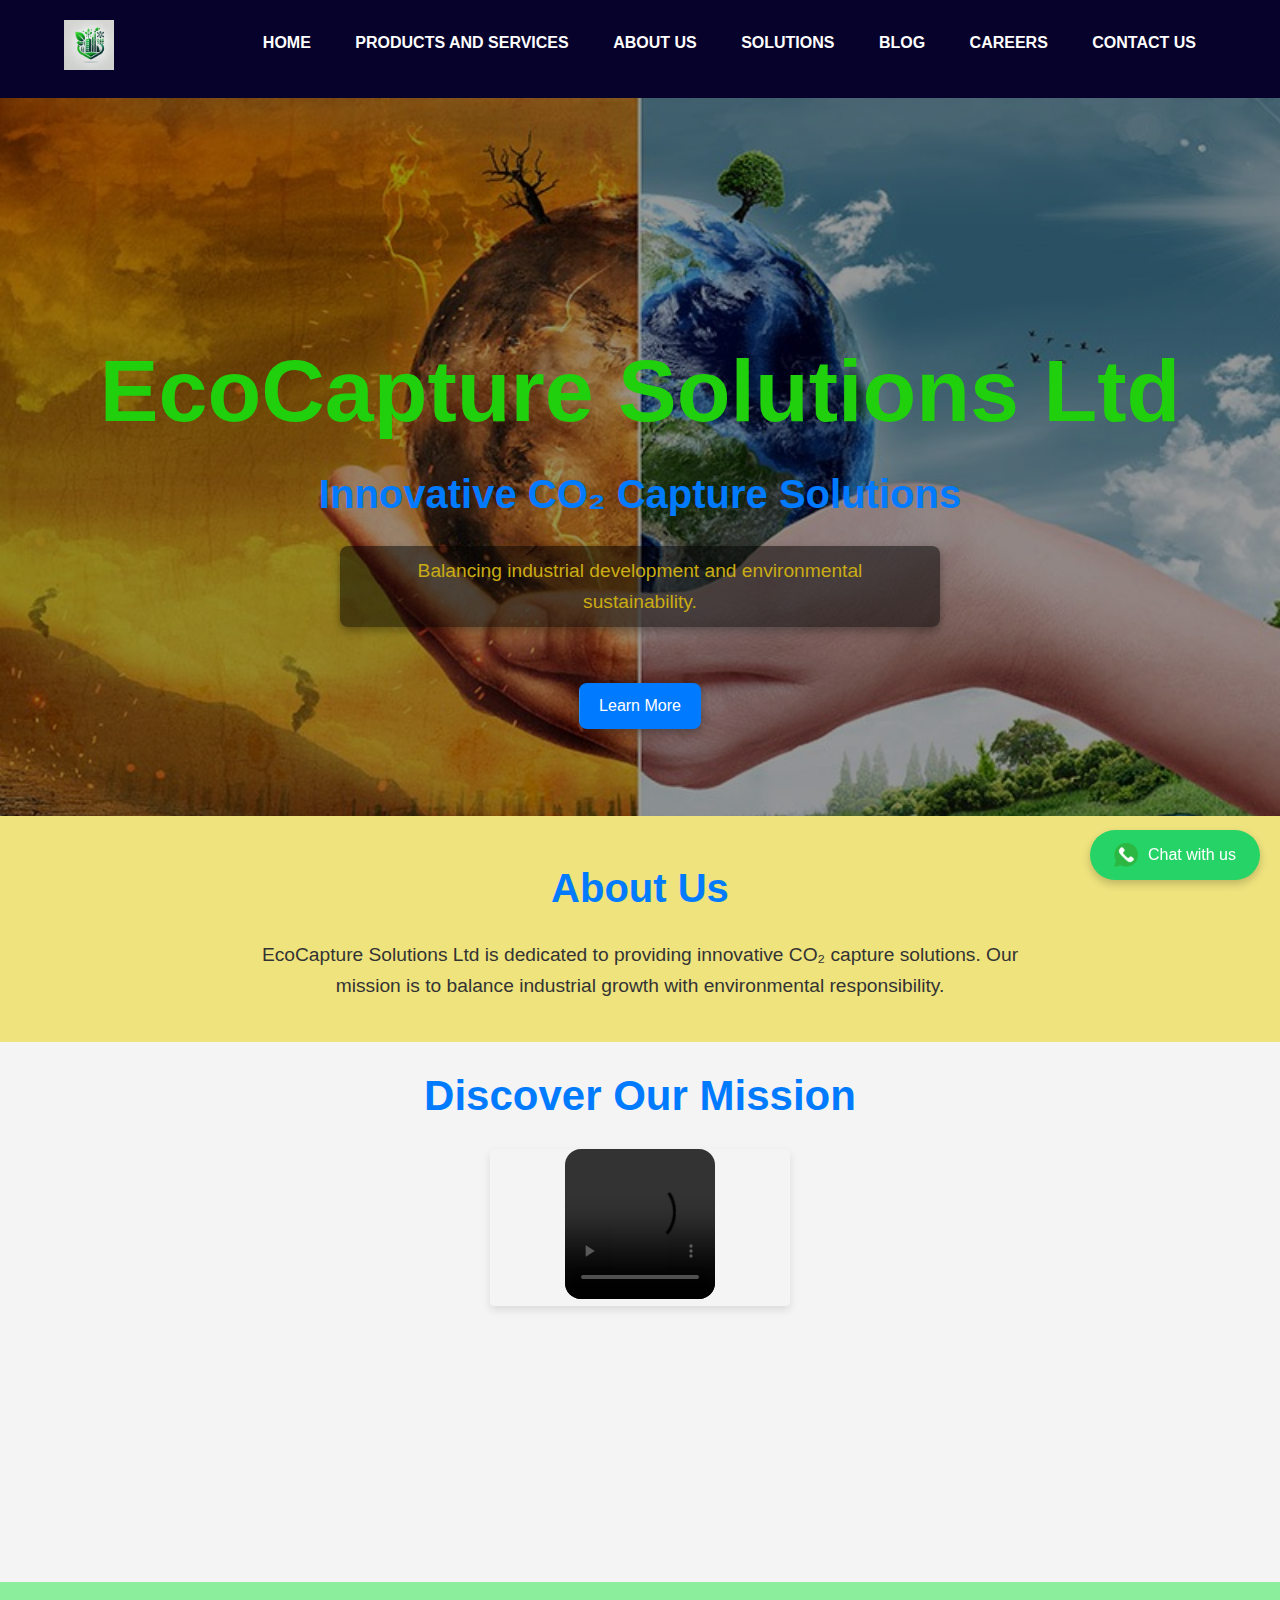
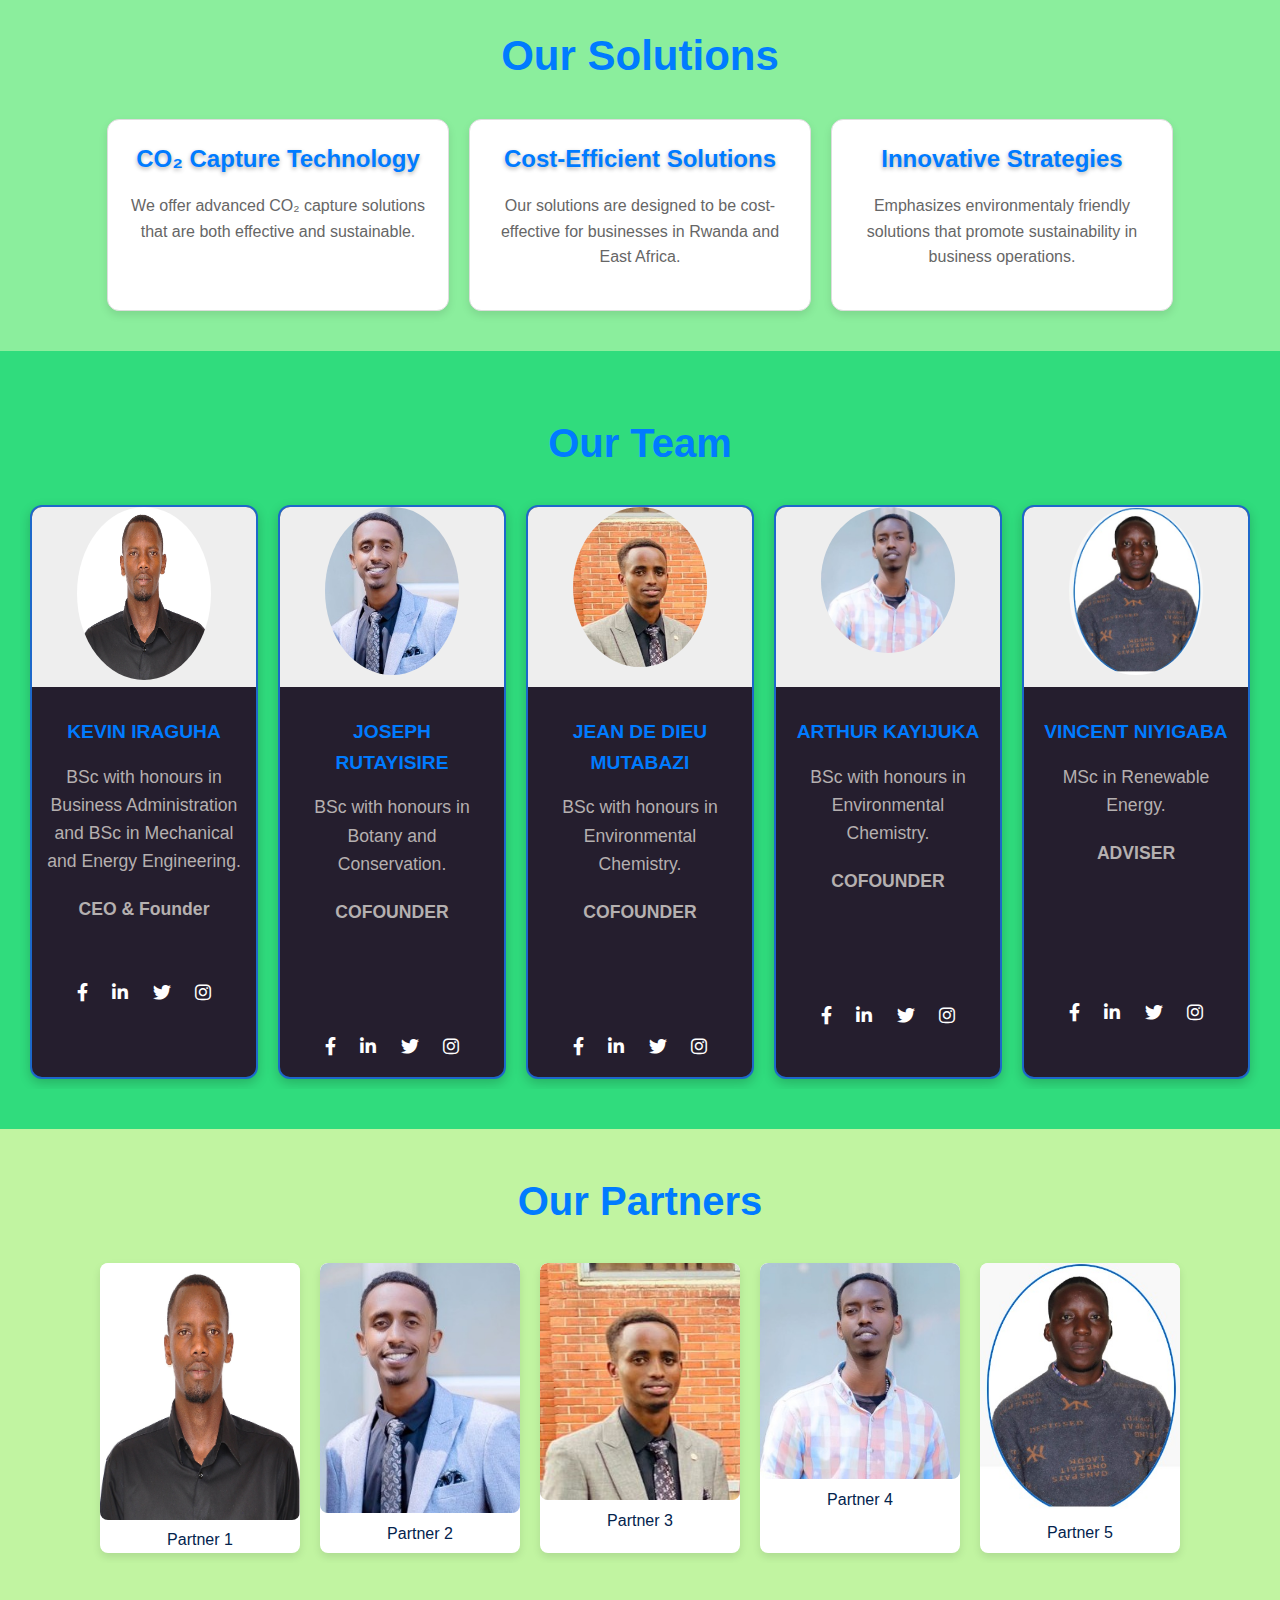
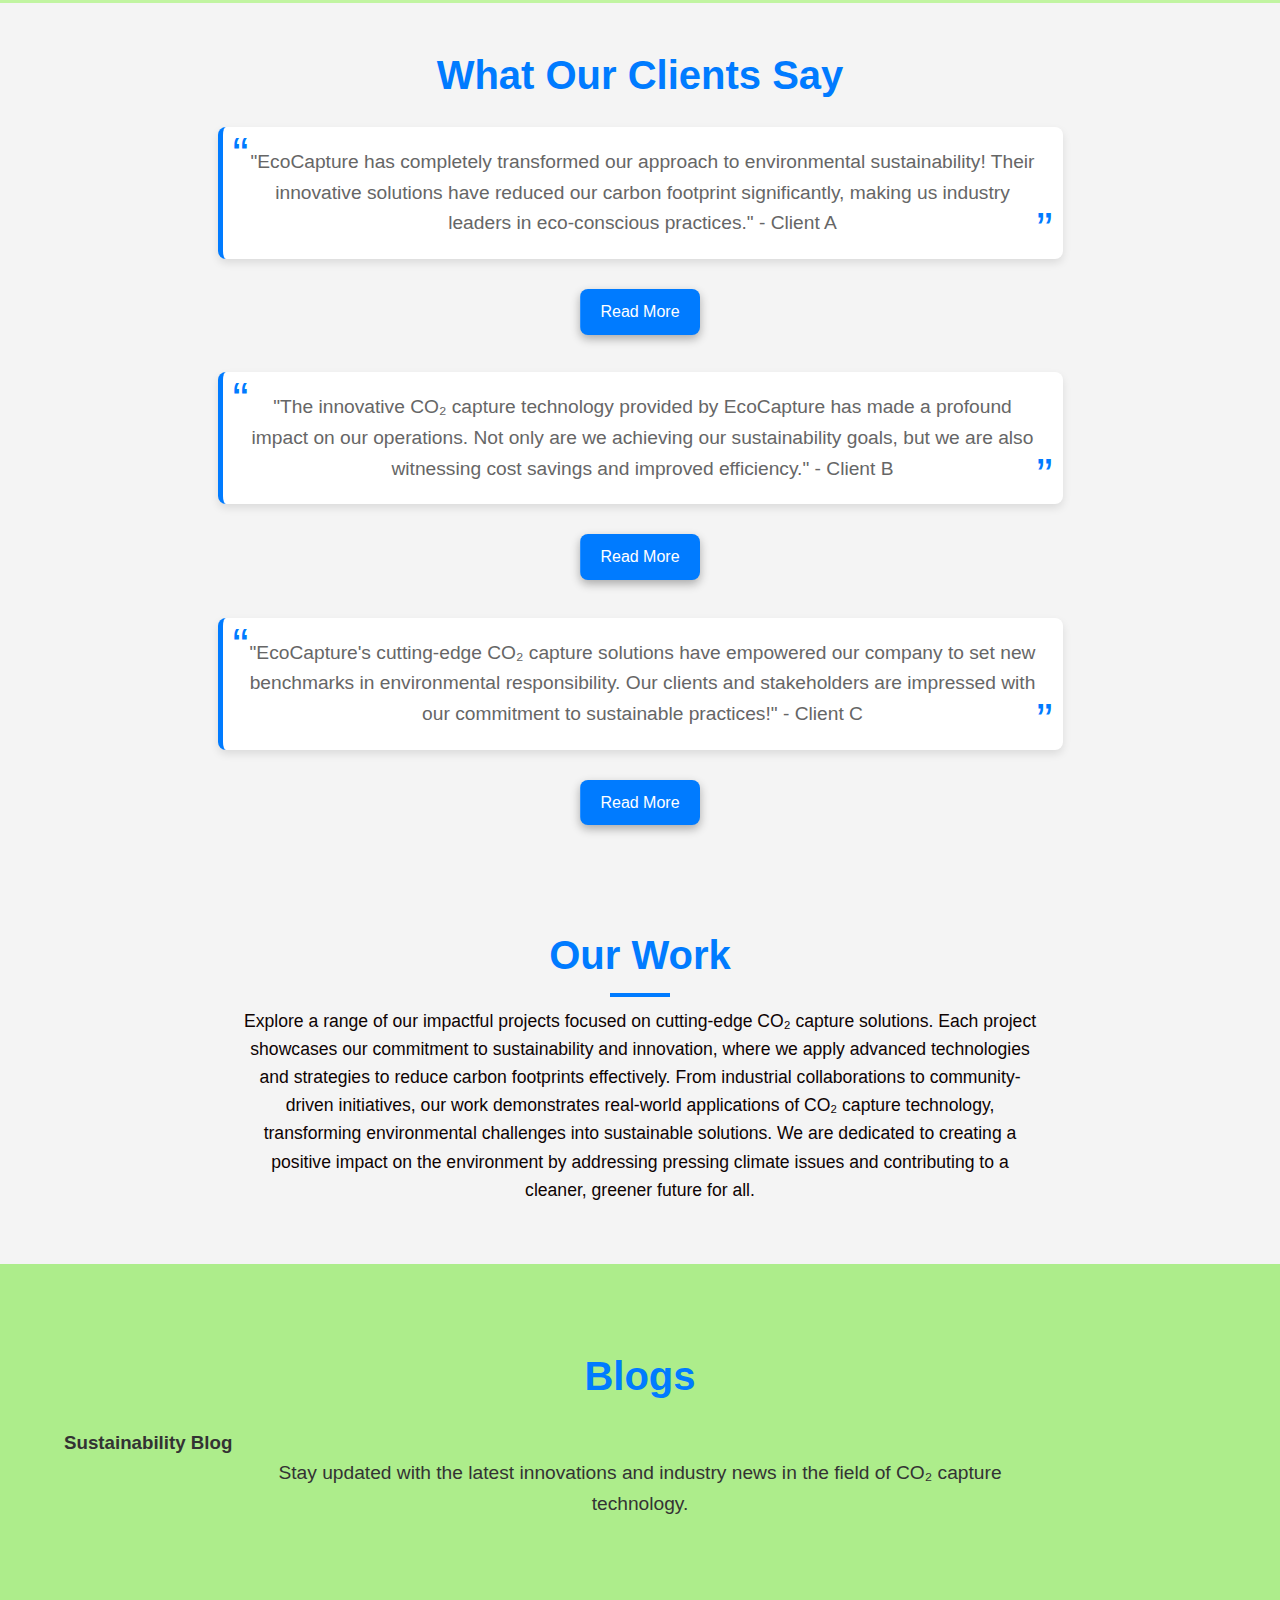
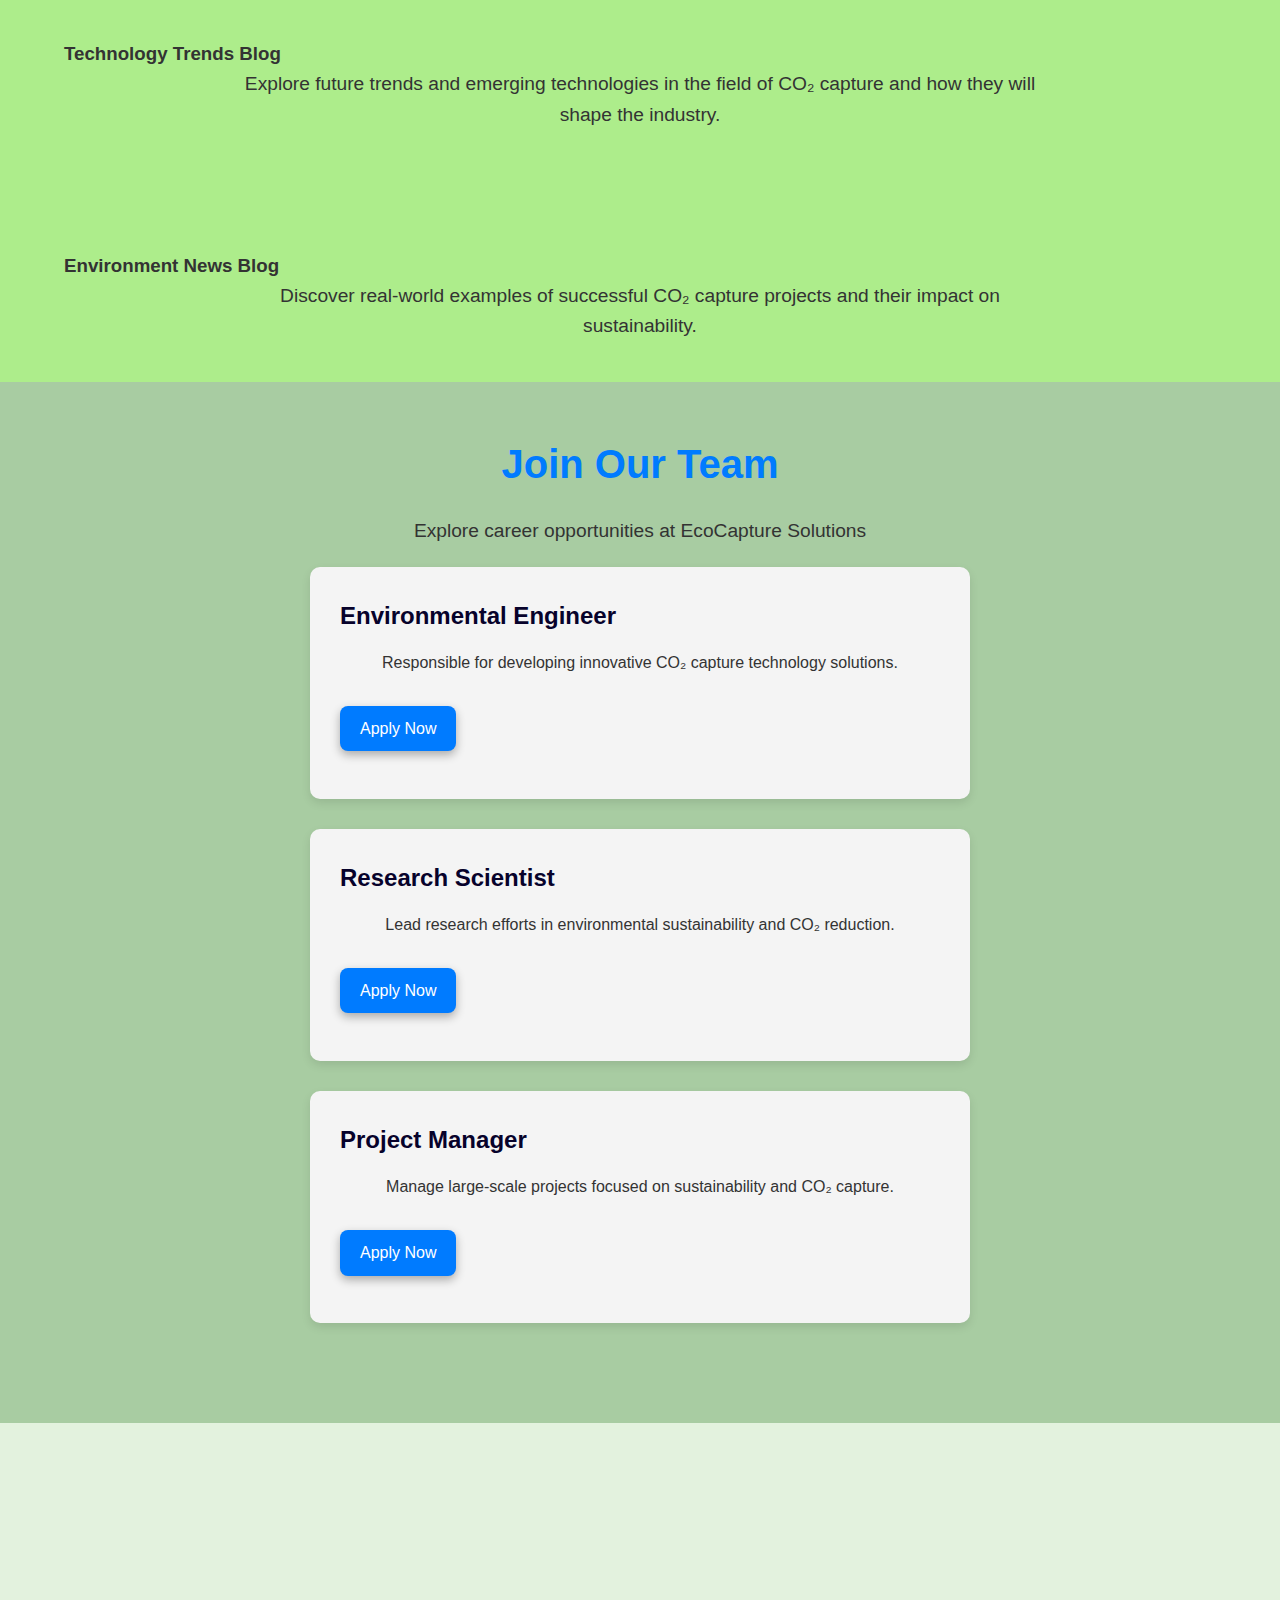
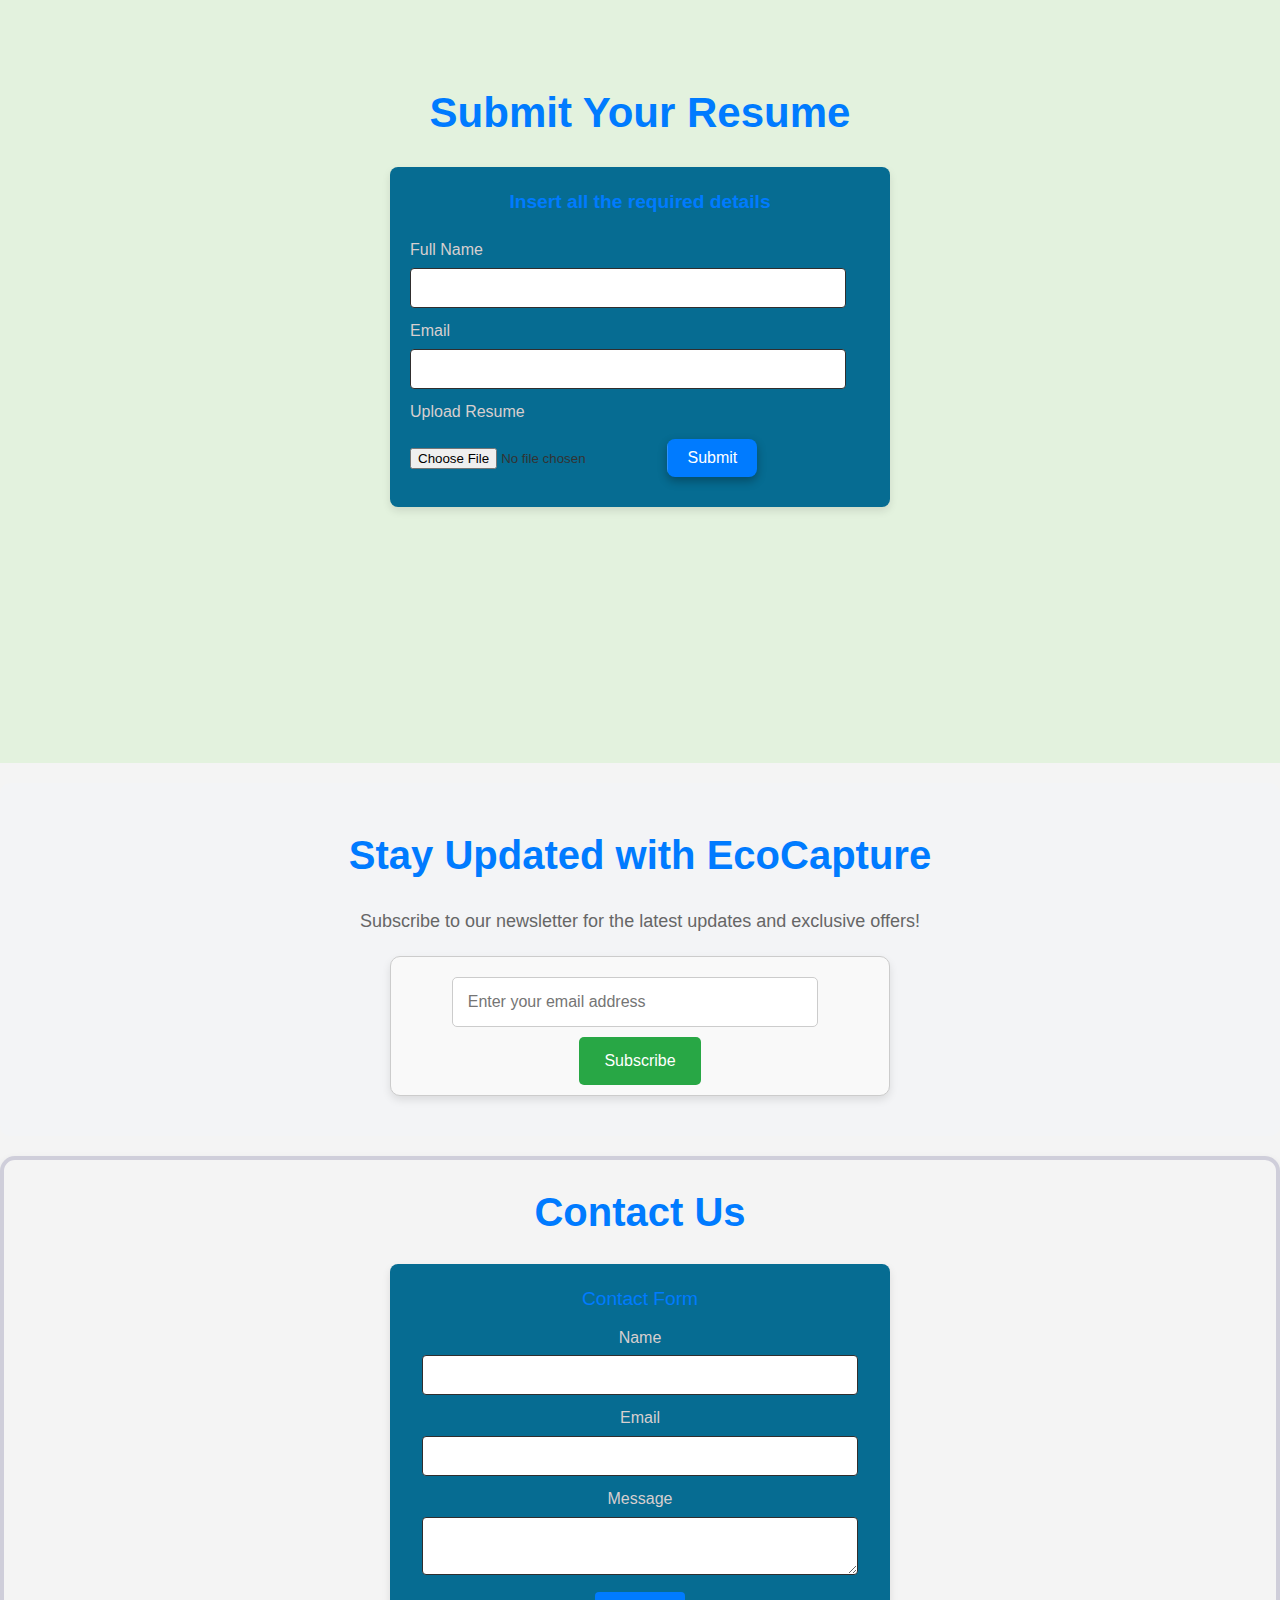
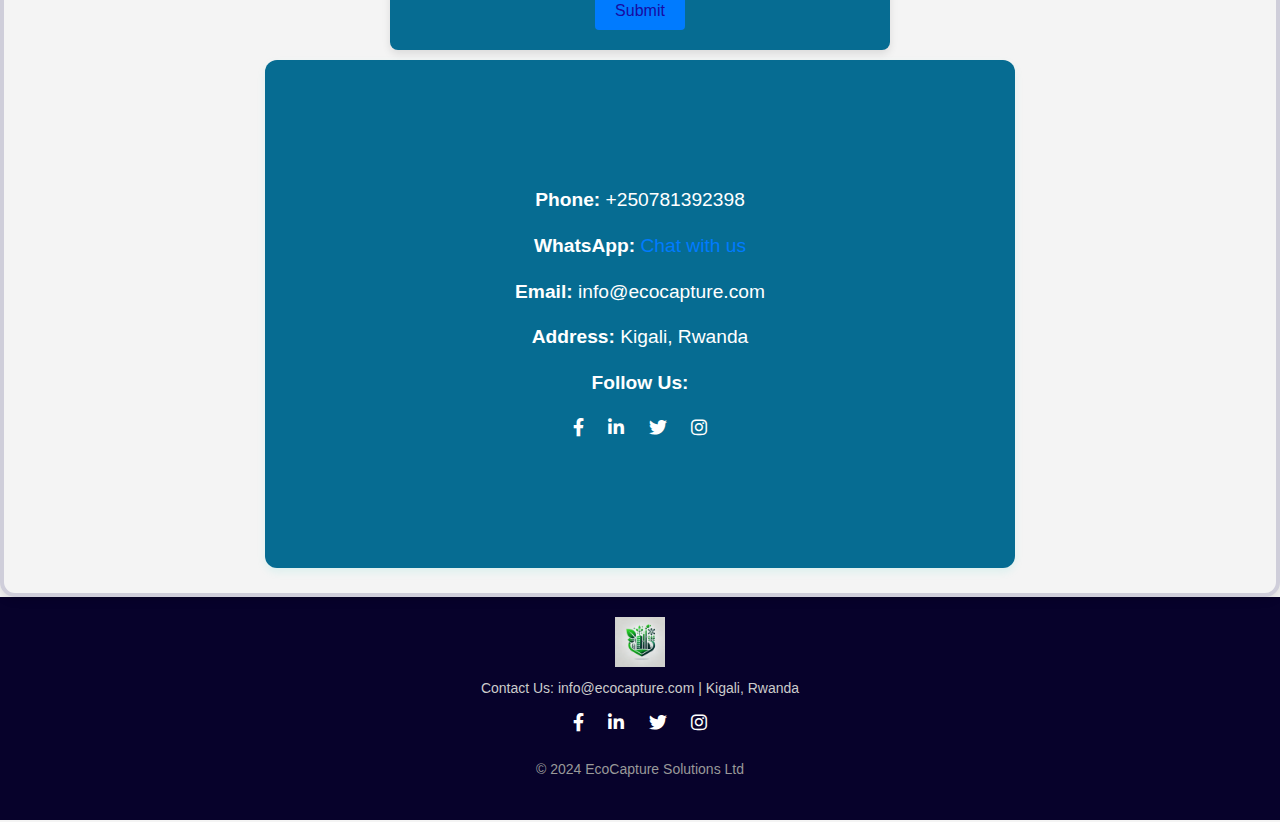
==== index.html @ cbe61f6f "Initial commit" ====
<!DOCTYPE html>
<html lang="en">
<head>
    <meta charset="UTF-8">
    <meta name="viewport" content="width=device-width, initial-scale=1.0">
    <title>EcoCapture Solutions Ltd</title>
    <link rel="stylesheet" href="index.css">
    <link rel="icon" href="images/favicon.ico" type="image/x-icon">
    <link rel="stylesheet" href="https://cdnjs.cloudflare.com/ajax/libs/font-awesome/6.0.0-beta3/css/all.min.css">
    <style>
        /* Additional CSS */
        .sign-in-form, .login-form {
            max-width: 300px;
            margin: 20px auto;
            padding: 20px;
            border: 1px solid #ccc;
            border-radius: 10px;
            background-color: #f9f9f9;
        }

        .sign-in-form input, .login-form input {
            width: 100%;
            padding: 10px;
            margin: 10px 0;
        }

        .subscribe-btn {
            padding: 10px 20px;
            background-color: #28a745;
            color: white;
            border: none;
            border-radius: 5px;
            cursor: pointer;
        }

        .hamburger-menu {
            display: none;
            font-size: 24px;
            cursor: pointer;
        }

        @media (max-width: 768px) {
            .hamburger-menu {
                display: block;
            }

            nav ul {
                display: none;
            }

            .show-menu {
                display: block;
            }
        }
    </style>
</head>
<body>
    <!-- Header -->
    <header>
        <div class="container">
            <img src="images/logo.png" alt="EcoCapture Logo" class="logo">
            <div class="hamburger-menu" id="hamburgerMenu">
                <i class="fas fa-bars"></i>
            </div>
            <nav id="navMenu">
                <ul>
                    <li><b><a href="index.html">Home</a></b></li>
                    <li class="dropdown">
                        <a href="#"><b>Products and Services</b></a>
                        <ul class="dropdown-content">
                            <li class="dropdown-section">
                                <span class="dropdown-section-title">Products</span>
                                <ul class="dropdown-items">
                                    <li><a href="#capture-technology">CO₂ Capture Technology</a></li>
                                </ul>

                            </li>
                            <li class="dropdown-section">
                                <span class="dropdown-section-title">Services</span>
                                <ul class="dropdown-items">
                                    <li><a href="product3.html">Eco-Friendly Solutions</a></li>
                                </ul>
                            </li>
                        </ul>
                    </li>
                    <li class="dropdown">
                        <a href="#"><b>About Us</b></a>
                        <ul class="dropdown-content">
                            <li><a href="#about">Our Mission</a></li>
                            <li><a href="#team">Our Team</a></li>
                        </ul>
                    </li>
                    <li class="dropdown">
                        <a href="#"><b>Solutions</b></a>
                        <ul class="dropdown-content">
                            <li><a href="#our-solutions">CO₂ Capture Technology</a></li>
                            <li><a href="#capture-technology">Cost-Efficient Solutions</a></li>
                            <li><a href="#innovative">Innovative Strategies</a></li>
                        </ul>
                    </li>
                    <li class="dropdown">
                        <a href="#"><b>Blog</b></a>
                        <ul class="dropdown-content">
                            <li><a href="#sustainability">Sustainability</a></li>
                            <li><a href="#technology">Technology Trends</a></li>
                            <li><a href="#environment">Environment News</a></li>
                        </ul>
                        
                    </li>
                    <li><a href="#career">Careers</a></li>
                    <li class="dropdown">
                        <a href="#contact">Contact Us</a>
                        </ul>
                    </li>
                    
                </ul>
            </nav>
        </div>
    </header>

    <!-- Hero Section -->
    <section class="hero">
        <div class="hero-content"><br><br><br><br><br><br>
            <h1>EcoCapture Solutions Ltd</h1>
            <h2>Innovative CO₂ Capture Solutions</h2>
            <p>Balancing industrial development and environmental sustainability.</p><br>
            <a href="#about" class="cta-button">Learn More</a>
        </div>
    </section>

    <!-- About Section -->
<section class="about">
    <h2 id="about" class="about-heading">About Us</h2>
    <p>EcoCapture Solutions Ltd is dedicated to providing innovative CO₂ capture solutions. Our mission is to balance industrial growth with environmental responsibility.</p>
</section>


    <!-- Introduction Video Section -->
    <section class="intro-video">
        <h2>Discover Our Mission</h2>  
        <div class="video-container">
            <video width="800" controls>
                <source src="videos/introduction video.mp4" type="video/mp4">
                Your browser does not support the video tag.
            </video>
        </div>
    </section>

    <!-- Services Section -->
    <section class="services">
        <h2 id="our-solutions">Our Solutions</h2>
        <div class="service-container">
            <div class="service">
                <h3 id="capture-technology">CO₂ Capture Technology</h3>
                <p>We offer advanced CO₂ capture solutions that are both effective and sustainable.</p>
            </div>
            <div class="service">
                <h3 id="capture-technology">Cost-Efficient Solutions</h3>
                <p>Our solutions are designed to be cost-effective for businesses in Rwanda and East Africa.</p>
            </div>
            <div class="service">
                <h3 id="capture-technology">Innovative Strategies</h3>
                <p>Emphasizes environmentaly friendly solutions that promote sustainability in business operations.</p>
            </div>
        </div>
    </section>

    <!-- Our Team Section -->
    <section class="team">
        <h2 id="team" class="team-heading">Our Team</h2>
        <div class="team-container">
            <div class="team-member">
                <div class="member-img">
                    <img src="images/CEO.jpeg" alt="CEO Kevin Iraguha">
                </div>
                <div class="member-info">
                    <h3>KEVIN IRAGUHA</h3>
                    <p>BSc with honours in Business Administration and BSc in Mechanical and Energy Engineering.</p>
                    <b><p>CEO & Founder</p></b><br>
                    <div class="social-icons">
                        <a href="https://facebook.com" target="_blank"><i class="fab fa-facebook-f"></i></a>
                        <a href="https://linkedin.com" target="_blank"><i class="fab fa-linkedin-in"></i></a>
                        <a href="https://twitter.com" target="_blank"><i class="fab fa-twitter"></i></a>
                        <a href="https://instagram.com" target="_blank"><i class="fab fa-instagram"></i></a>
                    </div>
                </div>
            </div>
            <!-- Team Member 2 -->
        <div class="team-member">
            <div class="member-img">
                <img src="images/Cofounder1.jpeg" alt="Cofounder 1">
            </div>
            <div class="member-info">
                <h3>JOSEPH RUTAYISIRE</h3>
                <p>BSc with honours in Botany and Conservation.</p>
                <b><p>COFOUNDER</p></b><br><br><br>
                <div class="social-icons">
                    <a href="https://facebook.com" target="_blank"><i class="fab fa-facebook-f"></i></a>
                    <a href="https://linkedin.com" target="_blank"><i class="fab fa-linkedin-in"></i></a>
                    <a href="https://twitter.com" target="_blank"><i class="fab fa-twitter"></i></a>
                    <a href="https://instagram.com" target="_blank"><i class="fab fa-instagram"></i></a>
                </div>
            </div>
        </div>

        <!-- Team Member 3 -->
        <div class="team-member">
            <div class="member-img">
                <img src="images/Cofounder2.jpeg" alt="Cofounder 2">
            </div>
            <div class="member-info">
                <h3>JEAN DE DIEU MUTABAZI</h3>
                <p>BSc with honours in Environmental Chemistry.</p>
                <b><p>COFOUNDER</p></b><br><br><br>
                <div class="social-icons">
                    <a href="https://facebook.com" target="_blank"><i class="fab fa-facebook-f"></i></a>
                    <a href="https://linkedin.com" target="_blank"><i class="fab fa-linkedin-in"></i></a>
                    <a href="https://twitter.com" target="_blank"><i class="fab fa-twitter"></i></a>
                    <a href="https://instagram.com" target="_blank"><i class="fab fa-instagram"></i></a>
                </div>
            </div>
        </div>

        <!-- Team Member 4 -->
        <div class="team-member">
            <div class="member-img">
                <img src="images/Cofounder3.jpeg" alt="Cofounder 3">
            </div>
            <div class="member-info">
                <h3>ARTHUR KAYIJUKA</h3>
                <p>BSc with honours in Environmental Chemistry.</p>
                <b><p>COFOUNDER</p></b><br><br><br>
                <div class="social-icons">
                    <a href="https://facebook.com" target="_blank"><i class="fab fa-facebook-f"></i></a>
                    <a href="https://linkedin.com" target="_blank"><i class="fab fa-linkedin-in"></i></a>
                    <a href="https://twitter.com" target="_blank"><i class="fab fa-twitter"></i></a>
                    <a href="https://instagram.com" target="_blank"><i class="fab fa-instagram"></i></a>
                </div>
            </div>
        </div>

        <!-- Team Member 5 -->
        <div class="team-member">
            <div class="member-img">
                <img src="images/Cofounder4.jpeg" alt="Cofounder 4">
            </div>
            <div class="member-info">
                <h3>VINCENT NIYIGABA</h3>
                <p>MSc in Renewable Energy.</p>
                <b><p>ADVISER</p></b><br><br><br><br>
                <div class="social-icons">
                    <a href="https://facebook.com" target="_blank"><i class="fab fa-facebook-f"></i></a>
                    <a href="https://linkedin.com" target="_blank"><i class="fab fa-linkedin-in"></i></a>
                    <a href="https://twitter.com" target="_blank"><i class="fab fa-twitter"></i></a>
                    <a href="https://instagram.com" target="_blank"><i class="fab fa-instagram"></i></a>
                </div>
            </div>
        </div>
</section>

 <!-- Our Partners Section -->
 <section class="partners">
    <h2>Our Partners</h2>
    <div class="partner-container">
        <div class="partner">
            <img src="images/CEO.jpeg" alt="Partner 1">
            <p>Partner 1</p>
        </div>

        <div class="partner">
            <img src="images/Cofounder1.jpeg" alt="Partner 2">
            <p>Partner 2</p>
        </div>

        <div class="partner">
            <img src="images/Cofounder2.jpeg" alt="Partner 3">
            <p>Partner 3</p>
        </div>

        <div class="partner">
            <img src="images/Cofounder3.jpeg" alt="Partner 4">
            <p>Partner 4</p>
        </div>

        <div class="partner">
            <img src="images/Cofounder4.jpeg" alt="Partner 5">
            <p>Partner 5</p>
        </div>
    </div>
</section>



<!-- Testimonials Section -->
<section class="testimonials">
    <h2>What Our Clients Say</h2>
    <blockquote>"EcoCapture has completely transformed our approach to environmental sustainability! Their innovative solutions have reduced our carbon footprint significantly, making us industry leaders in eco-conscious practices." - Client A</blockquote>
    <a href="#about" class="cta-button">Read More</a>
    <blockquote>"The innovative CO₂ capture technology provided by EcoCapture has made a profound impact on our operations. Not only are we achieving our sustainability goals, but we are also witnessing cost savings and improved efficiency." - Client B</blockquote>
    <a href="#about" class="cta-button">Read More</a>
    <blockquote>"EcoCapture's cutting-edge CO₂ capture solutions have empowered our company to set new benchmarks in environmental responsibility. Our clients and stakeholders are impressed with our commitment to sustainable practices!" - Client C</blockquote>
    <a href="#about" class="cta-button">Read More</a>

</section>



<!-- Portfolio Section -->
<section class="portfolio">
    <h2>Our Work</h2>
    <p>Explore a range of our impactful projects focused on cutting-edge CO₂ capture solutions. Each project showcases our commitment to sustainability and innovation, where we apply advanced technologies and strategies to reduce carbon footprints effectively. From industrial collaborations to community-driven initiatives, our work demonstrates real-world applications of CO₂ capture technology, transforming environmental challenges into sustainable solutions. We are dedicated to creating a positive impact on the environment by addressing pressing climate issues and contributing to a cleaner, greener future for all.</p>
</section>


<!-- Blog Section -->

<section id="sustainability" class="blog">
    <div class="container">
        <h2>Blogs</h2>
        <h3>Sustainability Blog</h3>
        <p>Stay updated with the latest innovations and industry news in the field of CO₂ capture technology.</p>
        <!-- Additional content for the Sustainability section -->
    </div>
</section>

<section id="technology" class="blog">
    <div class="container">
        <h3>Technology Trends Blog</h3>
        <p>Explore future trends and emerging technologies in the field of CO₂ capture and how they will shape the industry.</p>
        <!-- Additional content for the Technology section -->
    </div>
</section>

<section id="environment" class="blog">
    <div class="container">
        <h3>Environment News Blog</h3>
        <p>Discover real-world examples of successful CO₂ capture projects and their impact on sustainability.</p>
        <!-- Additional content for the Environment section -->
    </div>
</section>



<!-- Career Section -->
<section id="career" class="career">
    <h2>Join Our Team</h2>
    <p>Explore career opportunities at EcoCapture Solutions</p>
    
    <div class="job-listings">
        <div class="job">
            <h3>Environmental Engineer</h3>
            <p>Responsible for developing innovative CO₂ capture technology solutions.</p>
            <a href="#resume" class="cta-button">Apply Now</a>
        </div>

        <div class="job">
            <h3>Research Scientist</h3>
            <p>Lead research efforts in environmental sustainability and CO₂ reduction.</p>
            <a href="#resume" class="cta-button">Apply Now</a>

        </div>

        <div class="job">
            <h3>Project Manager</h3>
            <p>Manage large-scale projects focused on sustainability and CO₂ capture.</p>
            <a href="#resume" class="cta-button">Apply Now</a>

        </div>
    </div>
    </section>

    
    <section class="resume-section">
       
        <h2>Submit Your Resume</h2>
        <form action="#" method="POST">
            <h2><legend id="contact-form">Insert all the required details</legend></h2>
            <label for="name">Full Name</label>
            <input type="text" id="name" name="name" required>
            
            <label for="email">Email</label>
            <input type="email" id="email" name="email" required>
            
            <label for="resume">Upload Resume</label>
            <input type="file" id="resume" name="resume" required>
            
            <button type="submit" class="cta-button">Submit</button>
        </form>
    </section>
    
    
    <!-- Newsletter Subscription Section -->
    <section class="newsletter">
        <h2>Stay Updated with EcoCapture</h2>
        <p>Subscribe to our newsletter for the latest updates and exclusive offers!</p>
        <form class="sign-in-form">
            <input type="email" name="email" placeholder="Enter your email address" required>
            <button type="submit" class="subscribe-btn">Subscribe</button>
        </form>
    </section>




    <!-- Contact Section -->
<section id="contact" class="contact">
    <h2>Contact Us</h2>
    <div class="contact-container">
        <form action="#" method="POST" aria-labelledby="contact-form">
            <fieldset>
                <legend id="contact-form">Contact Form</legend>
                <label for="name">Name</label>
                <input type="text" id="name" name="name" required>
                <label for="email">Email</label>
                <input type="email" id="email" name="email" required>
                <label for="message">Message</label>
                <textarea id="message" name="message" rows="2" required></textarea>
                <button type="submit">Submit</button>
            </fieldset>
        </form>
        <div class="contact-details">
            <p><strong>Phone:</strong> +250781392398</p>
            <p><strong>WhatsApp:</strong> <a href="https://wa.me/250788856779" target="_blank">Chat with us</a></p>
            <p><strong>Email:</strong> info@ecocapture.com</p>
            <p><strong>Address:</strong> Kigali, Rwanda</p>
            <p><strong>Follow Us:</strong></p>
            <div class="social-icons">
                <a href="https://facebook.com" target="_blank"><i class="fab fa-facebook-f"></i></a>
                <a href="https://linkedin.com" target="_blank"><i class="fab fa-linkedin-in"></i></a>
                <a href="https://twitter.com" target="_blank"><i class="fab fa-twitter"></i></a>
                <a href="https://instagram.com" target="_blank"><i class="fab fa-instagram"></i></a>
            </div>
        </div>
    </div>
</section>

     <!-- WhatsApp Chat Button -->
     <a href="https://wa.me/250788856779" class="whatsapp-button" target="_blank" aria-label="Chat with us on WhatsApp" role="button" aria-pressed="false">
        <img src="images/chat.png" alt="WhatsApp" class="whatsapp-icon">
        <span class="button-text">Chat with us</span>
    </a>
    

    <!-- Footer Section -->
    <footer>
        <div class="container">
            <div class="footer-logo">
                <img src="images/logo.png" alt="EcoCapture Solutions Logo">
                <p>Contact Us: info@ecocapture.com | Kigali, Rwanda</p>
            </div>
            <div class="social-icons">
                <a href="https://facebook.com" target="_blank"><i class="fab fa-facebook-f"></i></a>
                <a href="https://linkedin.com" target="_blank"><i class="fab fa-linkedin-in"></i></a>
                <a href="https://twitter.com" target="_blank"><i class="fab fa-twitter"></i></a>
                <a href="https://instagram.com" target="_blank"><i class="fab fa-instagram"></i></a>
            </div>
        </div>
        <p>&copy; 2024 EcoCapture Solutions Ltd</p>
    </footer>

    <script>
        document.getElementById('hamburgerMenu').addEventListener('click', function() {
            document.getElementById('navMenu').classList.toggle('show-menu');
        });
    </script>
</body>
</html>
---- index.css ----
html {
    scroll-behavior: smooth;
}

/* Reset some default styles */
body, h1, h2, h3, p, ul, li, form, fieldset, legend {
    margin: 0;
    padding: 0;
    box-sizing: border-box;
}

/* Base styles */
body {
    font-family: Arial, sans-serif;
    line-height: 1.6;
    color: #333;
    background-color: #f4f4f4;
}

a {
    color: #007bff;
    text-decoration: none;
}

a:hover {
    text-decoration: underline;
}

.container {
    width: 90%;
    margin: 0 auto;
}

/* Header */
header {
    background: #07022b; /* Updated color */
    color: #fff;
    padding: 20px 0; /* Increased header size */
    position: relative; /* Ensure position relative for dropdowns */
}

.logo {
    height: 50px;
}


/* Navigation */
nav {
    float: right;
}

nav ul {
    list-style: none; /* Changed from lower-alpha for clarity */
    padding: 0;
    margin: 0;
}


nav ul li {
    display: inline-block;
    position: relative;
    font-size: 16px; /* Increased font size */
    text-transform: uppercase; /* Capitalize text */
    font-weight: bold; /* Corrected from font-style to font-weight */
}


/* Navigation Links */
nav ul li a {
    color: #fff;
    padding: 10px 20px;
    display: block;
    font-size: 16px; /* Increased font size */
    text-transform: uppercase; /* Capitalize text */
    text-decoration: none; /* Remove underline */
    transition: background 0.3s ease, color 0.3s ease; /* Smooth transitions */
}

nav ul li a:hover,
nav ul li a:focus {
    background: #232301;
    color: #e0e0e0; /* Lighten text color on hover */
}



/* Dropdown Content */
.dropdown-content {
    display: none;
    position: absolute;
    background: #0e0355;
    min-width: 160px;
    z-index: 1;
    opacity: 0; /* Start hidden */
    transition: opacity 0.3s ease, transform 0.3s ease; /* Smooth transitions */
    transform: translateY(-10px); /* Initial position for animation */
    box-shadow: 0 4px 8px rgba(0, 0, 0, 0.2); /* Add shadow */
    border-radius: 5px; /* Rounded corners */
}

/* Show Dropdown Content with Transitions */
.dropdown:hover .dropdown-content {
    display: block; /* Show dropdown */
    opacity: 1; /* Fully visible */
    transform: translateY(0); /* Move to its original position */
}

/* Dropdown Links */
.dropdown-content a {
    color: #ffffff;
    padding: 12px 16px;
    display: block;
    text-decoration: none; /* Remove underline */
    transition: background 0.3s ease, color 0.3s ease; /* Smooth transitions */
}

.dropdown-content a:hover {
    background: #055c79;
    color: #e0e0e0; /* Lighten text color on hover */
}

/* Dropdown Section Title */
.dropdown-section-title {
    font-weight: bold;
    padding: 10px 16px;
    color: #ffffff; /* Ensure text color matches */
    border-bottom: 1px solid #ffffff; /* Add border for separation */
    transition: background 0.3s ease; /* Smooth background change */
}

.dropdown-section-title:hover {
    background: #1a0e4e; /* Darker background on hover */
}




/* Hero Section */
.hero {
    /* Multiple backgrounds with 2 images */
    background: 
        url('images/5.jpeg'),
        url('images/6.jpeg');

    background-size: 100%, 100%; /* Ensures both images cover the background */
    background-position: cover, cover; /* Center both images */
    background-repeat: no-repeat; /* Prevent images from repeating */
    color: #20d00c;
    text-align: center;
    padding: 70px 0; /* Increased padding for more space */
    min-height: 500px; /* Increased height for more prominence */
    position: relative;
    overflow: hidden; /* Hide overflowing content for smoother animation */
    animation: slideImages 16s infinite ease-in-out; /* Animation for background image slideshow with two images */
}

/* Hero content */
.hero-content {
    position: relative;
    z-index: 1; /* Ensure content is above the background images */
}

/* Add a subtle background color overlay for better text readability */
.hero::before {
    content: '';
    position: absolute;
    top: 0;
    left: 0;
    width: 100%;
    height: 100%;
    background: rgba(0, 0, 0, 0.4); /* Slightly darker overlay for better contrast */
    z-index: 0; /* Place behind content */
    transition: background 0.5s ease; /* Smooth transition effect */
}

/* Enlarge and animate heading */
.hero h1 {
    font-size: 5.5rem; /* Increased font size for prominence */
    margin: 0;
    animation: fadeInUp 2s ease-out; /* Animation effect */
    transition: transform 0.5s ease, color 0.3s ease; /* Smooth transitions */
}

.hero h1:hover {
    transform: translateY(-10px); /* Lift heading on hover */
    color: #ffcb05; /* Change text color on hover */
}

/* Enlarge and animate subheading */
.hero h2 {
    font-size: 2.5rem; /* Larger font size */
    margin: 0;
    animation: fadeInUp 2s ease-out 0.5s; /* Animation effect with delay */
    transition: transform 0.5s ease, color 0.3s ease; /* Smooth transitions */
}

.hero h2:hover {
    transform: translateY(-5px); /* Lift subheading on hover */
    color: #25d20f; /* Change text color on hover */
}
/* Hero Section Paragraph */
.hero p {
    font-size: 1.2rem; /* Adjust font size as needed */
    color: #caac14; /* Text color for contrast */
    line-height: 1.6; /* Improved readability */
    max-width: 600px; /* Limit width for better readability */
    margin: 20px auto; /* Center align within the section */
    padding: 10px 20px; /* Add some padding */
    background: rgba(0, 0, 0, 0.5); /* Semi-transparent background */
    border-radius: 8px; /* Rounded corners */
    text-align: center; /* Center text */
    box-shadow: 0 4px 8px rgba(0, 0, 0, 0.3); /* Add shadow for depth */
    transition: transform 0.3s ease, background-color 0.3s ease; /* Smooth transitions */
}

/* Hover effect for hero paragraph */
.hero p:hover {
    background: rgba(38, 37, 37, 0.7); /* Darker background on hover */
    transform: scale(1.05); /* Slight scaling effect */
}


/* Add a bounce effect to the CTA button */
.cta-button {
    display: inline-block;
    padding: 15px 30px; /* Larger padding for prominence */
    font-size: 1.4rem; /* Larger font size */
    color: #fff;
    background-color: #007bff;
    text-decoration: none;
    border-radius: 5px;
    transition: transform 0.3s ease, background-color 0.3s ease, box-shadow 0.3s ease; /* Smooth transitions */
    box-shadow: 0 4px 10px rgba(0, 0, 0, 0.3); /* Add shadow for depth */
    animation: bounce 5s infinite; /* Bounce animation */
}

.cta-button:hover {
    background-color: #0056b3;
    transform: scale(1.1); /* Slightly enlarge on hover */
    box-shadow: 0 6px 12px rgba(0, 0, 0, 0.4); /* Deepen shadow on hover */
}

/* Keyframes for fade-in and bounce effects */
@keyframes fadeInUp {
    from {
        opacity: 0;
        transform: translateY(20px);
    }
    to {
        opacity: 1;
        transform: translateY(0);
    }
}

@keyframes bounce {
    0%, 20%, 50%, 80%, 100% {
        transform: translateY(0);
    }
    40% {
        transform: translateY(-30px);
    }
    60% {
        transform: translateY(-15px);
    }
}

/* Keyframes for image slide animation */
@keyframes slideImages {
    0% { background-image: url('images/5.jpeg'); }
    50% { background-image: url('images/6.jpeg'); }
    100% { background-image: url('images/5.jpeg'); } /* Loop back to the first image */
}


/* About Section */
.about {
    padding: 40px 20px;
    background: #eee37d;
    text-align: center; /* Center-align content */
}

/* About Section heading */
.about-heading {
    font-size: 2.5rem; /* Increase font size for the heading */
    color: #007bff; /* Set a vibrant color */
    margin-bottom: 20px; /* Space below the heading */
    position: relative; /* For positioning pseudo-elements */
    overflow: hidden; /* Ensure text does not overflow */
    transition: color 0.3s ease, transform 0.3s ease; /* Smooth transitions */
    animation: fadeIn 1s ease-out, underline 1.5s infinite alternate; /* Add animations */
}


/* Introduction Video Section */
.intro-video {
    color: #8ce3aa;
    text-align: center;
    padding: 20px 0; /* Increased padding for more space */
    min-height: 500px; /* Increased height for more prominence */
    position: relative;
    overflow: hidden; /* Hide overflowing content for smoother animation */
   
}


/* Heading Styles */
.intro-video h2 {
    font-size: 42px; /* Larger font size for the heading */
    color: #007bff; /* Dark color for readability */
    margin-bottom: 20px; /* Space below the heading */
    position: relative;
    animation: fadeIn 1s ease-out, scaleUp 0.5s ease-out; /* Fade-in and scale-up animations */
    transition: color 0.3s ease; /* Smooth color transition */
}

.intro-video h2:hover {
    color: #25d366; /* Change color on hover */
    transform: scale(1.05); /* Slightly enlarge on hover */
}

/* Video Container */
.video-container {
    position: relative;
    display: inline-block; /* Center align container */
    overflow: hidden;
    border-radius: 4px; /* Rounded corners for the video container */
    box-shadow: 0 4px 8px rgba(0, 0, 0, 0.1); /* Shadow for depth */
    transition: transform 0.3s ease, box-shadow 0.3s ease; /* Smooth transitions */
}

.video-container:hover {
    transform: scale(1.05); /* Slightly enlarge on hover */
    box-shadow: 0 8px 16px rgba(0, 0, 0, 0.2); /* Deepen shadow on hover */
}

/* Video Styles */
video {
    width: 50%; /* Full width of the container */
    height: auto; /* Maintain aspect ratio */
    border-radius: 16px; /* Rounded corners */
    transition: transform 0.3s ease; /* Smooth image transformation */
}

video:hover {
    transform: scale(1.03); /* Slightly enlarge on hover */
}



/* Services Section */
.services {
    padding: 40px 20px;
    background: #8bee9d;
    text-align: center;
    position: relative;
}

/* Services Section heading */
.services h2 {
    font-size: 42px;
    color: #007bff;
    margin-bottom: 30px;
    position: relative;
    overflow: hidden;
    transition: color 0.3s ease, transform 0.3s ease, text-shadow 0.3s ease;
    animation: fadeIn 1s ease-out, glow 1.5s infinite alternate;
}

/* Hover effect for the heading */
.services h2:hover {
    color: #28a745; /* Change to green on hover */
}

/* Glowing effect animation */
@keyframes glow {
    0%, 100% {
        text-shadow: 0 0 5px rgba(0, 0, 0, 0.5);
    }
    50% {
        text-shadow: 0 0 15px rgba(0, 0, 255, 0.7);
    }
}

/* Service Container */
.service-container {
    display: flex;
    justify-content: center;
    gap: 20px;
    flex-wrap: wrap;
}

/* Individual Service Item */
.service {
    background: #fff;
    border: 1px solid #ddd;
    border-radius: 12px;
    box-shadow: 0 4px 8px rgba(0, 0, 0, 0.1);
    padding: 20px;
    width: 300px;
    transition: transform 0.3s ease, box-shadow 0.3s ease, background-color 0.3s ease, border-color 0.3s ease;
    text-align: center;
    overflow: hidden;
    animation: fadeIn 1s ease-out;
}

/* Hover effect for service items */
.service:hover {
    transform: translateY(-10px) scale(1.03);
    box-shadow: 0 8px 16px rgba(0, 0, 0, 0.2);
    background-color: #e0fae0;
    border-color: #007bff;
    animation: pulse 1s infinite;
}

/* Pulsing effect animation */
@keyframes pulse {
    0%, 100% {
        transform: scale(1);
    }
    50% {
        transform: scale(1.05);
    }
}

/* Service heading */
.service h3 {
    font-size: 1.5rem;
    margin-bottom: 15px;
    color: #007bff;
    transition: color 0.3s ease, transform 0.3s ease, text-shadow 0.3s ease;
    text-shadow: 0 2px 4px rgba(0, 0, 0, 0.3);
}

/* Hover effect for service title */
.service:hover h3 {
    color: #0056b3;
    transform: scale(1.1);
    text-shadow: 0 4px 8px rgba(0, 0, 0, 0.5);
    background-color: #e0f7fa;
    padding: 10px;
    border-radius: 8px;
}

/* Service paragraph */
.service p {
    font-size: 1rem;
    color: #666;
    line-height: 1.6;
    transition: color 0.3s ease, transform 0.3s ease;
}

/* Hover effect for service description */
.service:hover p {
    color: #007bff;
    transform: translateY(-5px);
}

/* Keyframes for animations */
@keyframes fadeIn {
    from {
        opacity: 0;
        transform: translateY(20px);
    }
    to {
        opacity: 1;
        transform: translateY(0);
    }
}


/* About Section paragraph */
.about p {
    font-size: 1.2rem; /* Slightly larger text for better readability */
    color: #333; /* Dark color for text */
    line-height: 1.6; /* Improved line spacing */
    margin: 0 auto; /* Center-align paragraph text */
    max-width: 800px; /* Limit width for better readability */
   
}

/* Heading hover effect */
.about-heading:hover {
    color: #25d366; /* Change color on hover */
   
}

/* Paragraph hover effect */
.about p:hover {
    color: #007bff; /* Change color on hover */
    transform: translateY(-5px); /* Slightly move up on hover */
    letter-spacing: 1px; /* Increase letter spacing on hover */
}

/* Keyframes for animations */
@keyframes fadeIn {
    from {
        opacity: 0;
        transform: translateY(-20px);
    }
    to {
        opacity: 1;
        transform: translateY(0);
    }
}

@keyframes underline {
    from {
        text-shadow: 0 0 5px rgba(0, 0, 0, 0.3);
    }
    to {
        text-shadow: 0 0 15px rgba(0, 0, 0, 0.1);
    }
}

@keyframes fadeInParagraph {
    from {
        opacity: 0;
        transform: translateY(20px);
    }
    to {
        opacity: 1;
        transform: translateY(0);
    }
}

@keyframes textExpand {
    from {
        letter-spacing: normal;
    }
    to {
        letter-spacing: 2px;
    }
}




/* Team Section  heading*/
.team-heading {
    font-size: 3rem; /* Increased font size */
    color: #007bff; /* Bright color for text */
    text-align: center; /* Center-align text */
    margin: 20px 0; /* Margin for spacing */
    position: relative; /* For pseudo-element positioning */
    overflow: hidden; /* Ensure content does not overflow */
    transition: color 0.3s ease, transform 0.3s ease; /* Smooth transitions */
    animation: slideIn 1s ease-out, glow 1.5s infinite alternate; /* Add animations */
}

/* Heading hover effect */
.team-heading:hover {
    color: #007bff; /* Change color on hover */
    transform: scale(1.05); /* Slightly enlarge on hover */
}

/* Keyframes for animations */
@keyframes slideIn {
    from {
        opacity: 0;
        transform: translateY(-20px);
    }
    to {
        opacity: 1;
        transform: translateY(0);
    }
}

@keyframes glow {
    from {
        text-shadow: 0 0 10px rgba(255, 255, 255, 0.4);
        text-shadow: 0 0 10px rgba(8, 18, 107, 0.4);
    }
    to {
        text-shadow: 0 0 20px rgba(255, 255, 255, 0.8);
        text-shadow: 0 0 20px rgba(30, 16, 16, 0.8);
    }
}

/* Team Section */
.team {
    padding: 40px 20px;
    background: #30dc7d; /* Deep blue background */
}
/* Team Heading */
.team-heading {
    font-size: 2.5rem;
    color: #007bff; /* Initial color */
    text-align: center;
    margin-bottom: 20px;
    transition: color 0.3s ease; /* Smooth transition for color change */
}

/* Hover effect for Team Heading */
.team-heading:hover {
    color: #28a745; /* Green color on hover */
}


/* Container for team members */
.team-container {
    display: flex;
    flex-wrap: nowrap; /* Prevent wrapping of team members */
    overflow-x: auto; /* Allow horizontal scrolling if needed */
    gap: 20px; /* Space between items */
    padding: 10px; /* Padding around the container */
    scroll-behavior: smooth; /* Smooth scrolling */
}

/* Individual team member */
.team-member {
    background: #251e2e; /* Dark background for cards */
    border: 2px solid #1d68ca; /* Bright blue border */
    border-radius: 12px; /* Rounded corners */
    box-shadow: 0 4px 12px rgba(0, 0, 0, 0.2); /* Deeper shadow for depth */
    overflow: hidden;
    transition: transform 0.3s ease, box-shadow 0.3s ease, background-color 0.3s ease; /* Smooth transitions */
    width: 320px; /* Increased width */
    text-align: center;
}

/* Hover effects for team member */
.team-member:hover {
    transform: translateY(-15px); /* Lift effect on hover */
    box-shadow: 0 12px 24px rgba(0, 0, 0, 0.3); /* Larger shadow on hover */
    background-color: #333; /* Darker background on hover */
}

/* Image container within team member */
.team-member .member-img {
    width: 100%;
    height: 180px; /* Increased height */
    overflow: hidden;
    position: relative;
    background: #eeeeee; /* Light background */
    animation: fadeIn 1s ease-out; /* Fade-in effect */
}

/* Team member image */
.team-member img {
    width: 60%; /* Increased size */
    height: auto;
    border-radius: 50%;
    transition: transform 0.3s ease, filter 0.3s ease; /* Smooth transformation and filter */
}

/* Hover effect for image */
.team-member:hover img {
    transform: scale(1.15); /* Enlarged image on hover */
    filter: brightness(1.2); /* Increase brightness on hover */
}

/* Member info section */
.team-member .member-info {
    padding: 15px; /* Increased padding */
}

/* Heading within team member */
.team-member h3 {
    font-size: 1.2rem; /* Increased font size */
    margin: 15px 0; /* Increased margin */
    color: #007bff; /* Bright color for heading */
    transition: color 0.3s ease; /* Smooth color transition */
}

/* Paragraph within team member */
.team-member p {
    font-size: 1.1rem; /* Slightly larger font size */
    color: #b5b0b0; /* Light gray text color */
}

/* Social icons styling */
.social-icons a {
    margin: 0 12px; /* Increased spacing */
    display: inline-block;
    transition: color 0.3s ease, transform 0.3s ease; /* Smooth transition for color and transform */
}

.social-icons a:hover {
    color: #007bff; /* Change color on hover */
    transform: scale(1.2); /* Slightly enlarge icons on hover */
}

/* Keyframes for animations */
@keyframes fadeIn {
    from {
        opacity: 0;
        transform: translateY(-20px);
    }
    to {
        opacity: 1;
        transform: translateY(0);
    }
}


/* Responsive design */
@media (max-width: 768px) {
    .team-container {
        flex-direction: column; /* Stack team members vertically on smaller screens */
        align-items: center; /* Center items */
        overflow-x: hidden; /* Disable horizontal scrolling on small screens */
    }

    .team-member {
        width: 100%; /* Full width on smaller screens */
        max-width: 400px; /* Optional: set a maximum width for better layout */
    }
}


/* Our Partners Section */
.partners {
    padding: 40px 20px; /* Padding for top and bottom */
    background: #c1f4a1; /* Light background color */
    text-align: center; /* Center-align text */
}

/* Our Partners Heading */
h2 {
    font-size: 42px;
    color: #007bff; /* Initial color */
    text-align: center;
    margin-bottom: 20px;
    transition: color 0.3s ease; /* Smooth transition for color change */
}

/* Hover effect for Our Partners Heading */
h2:hover {
    color: #28a745; /* Green color on hover */
}


.partner-container {
    display: flex; /* Flexbox layout */
    flex-wrap: nowrap; /* No wrapping of items */
    overflow-x: auto; /* Horizontal scrolling if needed */
    gap: 20px; /* Space between items */
    justify-content: center; /* Center items horizontally */
    padding: 10px; /* Padding around the container */
    animation: slideIn 1s ease-out; /* Slide-in animation for the container */
}

.partner {
    flex: 0 0 auto; /* Prevent items from shrinking or growing */
    text-align: center; /* Center-align text within partner */
    max-width: 200px; /* Set a max width for each partner */
    transition: transform 0.3s ease, box-shadow 0.3s ease, background-color 0.3s ease; /* Smooth transitions */
    border-radius: 8px; /* Rounded corners */
    overflow: hidden; /* Ensure children don't overflow */
    background-color: #fff; /* White background */
    box-shadow: 0 4px 8px rgba(0, 0, 0, 0.1); /* Shadow for depth */
}

.partner:hover {
    transform: scale(1.05); /* Slightly enlarge on hover */
    box-shadow: 0 6px 12px rgba(0, 0, 0, 0.2); /* Deepen shadow on hover */
    background-color: #e0f7fa; /* Light cyan background color on hover */
    animation: pulse 1s infinite; /* Pulse effect on hover */
}

.partner img {
    width: 100%; /* Full width of the parent container */
    height: auto; /* Maintain aspect ratio */
    border-radius: 8px; /* Rounded corners */
    transition: transform 0.3s ease; /* Smooth image transformation */
}

.partner img:hover {
    transform: scale(1.1); /* Enlarge image on hover */
}

.partner p {
    font-size: 1rem; /* Font size for partner name */
    color: #03234d; /* Dark color for text */
    margin: 0; /* Remove default margin */
    transition: color 0.3s ease; /* Smooth color transition */
}

.partner:hover p {
    color: #007bff; /* Change text color on hover */
}

/* Keyframes for animations */
@keyframes fadeIn {
    from {
        opacity: 0;
        transform: translateY(-20px);
    }
    to {
        opacity: 1;
        transform: translateY(0);
    }
}

@keyframes slideIn {
    from {
        opacity: 0;
        transform: translateX(-100%);
    }
    to {
        opacity: 1;
        transform: translateX(0);
    }
}

@keyframes pulse {
    0%, 100% {
        transform: scale(1);
    }
    50% {
        transform: scale(1.05);
    }
}

/* Responsive design */
@media (max-width: 768px) {
    .partner-container {
        flex-direction: column; /* Stack items vertically on smaller screens */
        align-items: center; /* Center items */
    }

    .partner {
        max-width: 100%; /* Full width on smaller screens */
        margin-bottom: 20px; /* Space between items */
    }

    .team-container {
        flex-direction: column; /* Stack team members vertically on smaller screens */
        align-items: center; /* Center items */
        overflow-x: hidden; /* Disable horizontal scrolling on small screens */
    }

    .team-member {
        width: 100%; /* Full width on smaller screens */
        max-width: 400px; /* Optional: set a maximum width for better layout */
    }
}


/* Testimonials Section */
.testimonials {
    padding: 40px 20px;
    background-size: cover;
    background-position: center;
    text-align: center;
    position: relative;
    overflow: hidden;
    animation: slideshowTestimonials 20s infinite; /* Background slideshow animation */
}
/* Testimonials Heading Styles */
h2 {
    font-size: 42px;
    color: #007bff; /* Initial color */
    text-align: center;
    margin-bottom: 20px;
    transition: color 0.3s ease; /* Smooth transition for color change */
}

/* Hover effect for all h2 Headings */
h2:hover {
    color: #28a745; /* Green color on hover */
}


/* Testimonials Blockquote */
.testimonials blockquote {
    font-size: 1.2rem;
    color: #666;
    margin: 20px auto;
    padding: 20px;
    border-left: 5px solid #007bff;
    background: #fff;
    border-radius: 8px;
    box-shadow: 0 4px 8px rgba(0, 0, 0, 0.1);
    transition: transform 0.3s ease, box-shadow 0.3s ease;
    max-width: 800px;
    position: relative;
}

.testimonials blockquote::before {
    content: '“';
    font-size: 3rem;
    color: #007bff;
    position: absolute;
    top: -10px;
    left: 10px;
}

.testimonials blockquote::after {
    content: '”';
    font-size: 3rem;
    color: #007bff;
    position: absolute;
    bottom: -10px;
    right: 10px;
}

.testimonials blockquote:hover {
    transform: translateY(-10px);
    box-shadow: 0 8px 16px rgba(0, 0, 0, 0.2);
}

/* Call to Action Button */
.cta-button {
    display: inline-block;
    padding: 10px 20px;
    margin: 10px 0;
    font-size: 1rem;
    color: #fff;
    background: #007bff;
    border: none;
    border-radius: 8px;
    text-decoration: none;
    transition: background-color 0.3s ease, transform 0.3s ease;
    position: relative;
    overflow: hidden;
}

.cta-button::before {
    content: '';
    position: absolute;
    top: 0;
    left: 0;
    width: 300%;
    height: 100%;
    background: rgba(255, 255, 255, 0.3);
    transform: translateX(-100%);
    transition: transform 0.4s ease;
}

.cta-button:hover {
    background-color: #0056b3;
    transform: translateY(-5px);
}

.cta-button:hover::before {
    transform: translateX(0);
}

/* Keyframes for animations */
@keyframes fadeInUp {
    from {
        opacity: 0;
        transform: translateY(20px);
    }
    to {
        opacity: 1;
        transform: translateY(0);
    }
}




/* Portfolio Section */
.portfolio {
    padding: 40px 20px;
    background-size: cover;
    background-position: center;
    text-align: center;
    position: relative;
    overflow: hidden;
    animation: slideshow 20s infinite; /* Slideshow animation */
}

/* General h2 Heading Styles */
h2 {
    font-size: 42px;
    color: #007bff;
    margin-bottom: 20px;
    position: relative;
    animation: fadeInUp 1s ease-out;
    transition: color 0.3s ease, transform 0.3s ease;
}

/* Hover effect for all h2 Headings */
h2:hover {
    color: #28a745; /* Green color on hover */
}


.portfolio h2::after {
    content: '';
    position: absolute;
    left: 50%;
    bottom: -10px;
    width: 60px;
    height: 4px;
    background: #007bff;
    transform: translateX(-50%);
    transition: background-color 0.3s ease, width 0.3s ease;
}

.portfolio h2:hover::after {
    background-color: #0056b3;
    width: 100px;
}

/* Portfolio Paragraph */
.portfolio p {
    font-size: 1.1rem;
    color: #0e0303;
    margin: 0 auto 20px;
    max-width: 800px;
    transition: color 0.3s ease, transform 0.3s ease;
    animation: fadeInUp 1s ease-out;
}

.portfolio p:hover {
    color: #007bff;
    transform: scale(1.02);
}

/* Keyframes for animations */
@keyframes fadeInUp {
    from {
        opacity: 0;
        transform: translateY(20px);
    }
    to {
        opacity: 1;
        transform: translateY(0);
    }
}




/* Blog Section Styles */
.blog {
    padding: 80px 0 20px; /* Added top padding to account for fixed header */
    background: #aded8b;
    animation: fadeIn 1s ease-in;
}
/* Blog Heading */
.blog-heading {
    font-size: 2.5rem;
    color: #007bff; /* Initial color */
    text-align: center;
    margin-bottom: 20px;
    transition: color 0.3s ease; /* Smooth transition for color change */
}

/* Hover effect for Blog Heading */
.blog-heading:hover {
    color: #28a745; /* Green color on hover */
}

.blog p {
    text-align: center;
    margin-bottom: 20px;
    font-size: 1.2em;
    color: #333; /* Default text color */
    animation: fadeIn 1s ease-in-out 0.5s;
}

.blog-post {
    background: #f9f9f9; /* Light gray background for contrast */
    margin: 20px 0;
    padding: 20px;
    border-radius: 8px;
    box-shadow: 0 4px 8px rgba(0,0,0,0.1);
    transition: transform 0.3s ease, box-shadow 0.3s ease;
}

.blog-post:hover {
    transform: translateY(-5px); /* Lift effect on hover */
    box-shadow: 0 6px 12px rgba(0,0,0,0.15);
}

.blog-post h3 {
    color: #2b3262; /* Green color */
    margin-top: 0;
    animation: slideInFromLeft 1s ease-out;
    text-align: center;
}

.blog-post p {
    font-size: 1em;
    color: #1b2833; /* Gray color */
    animation: fadeIn 1s ease-in-out 1s;
}
/* Paragraph styling Stay updated with the latest...... */
p {
    font-size: 1.2rem; /* Slightly larger font size for readability */
    color: #333; /* Dark gray text color */
    line-height: 1.6; /* Increased line height for better readability */
    margin: 0 auto 20px; /* Center align with margin below */
    max-width: 800px; /* Limit width for better readability on large screens */
    text-align: center; /* Center align the text */
    transition: color 0.3s ease, transform 0.3s ease; /* Smooth transitions for hover effects */
}

/* Hover effect for paragraph */
p:hover {
    color: #007bff; /* Change text color to blue on hover */
    transform: scale(1.02); /* Slightly enlarge text on hover */
}


.blog-post a {
    display: inline-block;
    margin-top: 10px;
    color: #007bff;
    text-decoration: none;
    font-weight: bold;
    transition: color 0.3s ease, text-decoration 0.3s ease;
}

.blog-post a:hover {
    color: #0056b3;
    text-decoration: underline;
}

/* Responsive Design for Blog Section */
@media (max-width: 768px) {
    .blog {
        padding: 120px 0 20px; /* Adjusted padding for mobile */
    }

    .blog-post {
        margin: 10px 0; /* Reduced margin for mobile view */
        padding: 15px; /* Reduced padding for mobile view */
    }
}



/* Career Section */
.career {
    background-color: #a8cca2;
    padding: 50px 0;
    text-align: center;
    transition: background-color 0.3s ease;
}

/* Styling for the heading */
h2 {
    font-size: 42px; /* Large font size for emphasis */
    color: #007bff; /* Initial blue color */
    text-align: center; /* Center align the text */
    transition: color 0.3s ease; /* Smooth transition for color change */
}

/* Hover effect to change color to green */
h2:hover {
    color: #28a745; /* Change color to green on hover */
}

/* Paragraph styling for Explore career opportunities */
p {
    font-size: 1.2rem; /* Slightly larger font size for readability */
    color: #333; /* Dark gray text color */
    line-height: 1.6; /* Increased line height for better readability */
    margin: 0 auto 20px; /* Center align with margin below */
    max-width: 800px; /* Limit width for better readability on large screens */
    text-align: center; /* Center align the text */
    transition: color 0.3s ease, transform 0.3s ease; /* Smooth transitions for hover effects */
}

/* Hover effect for paragraph */
p:hover {
    color: #007bff; /* Change text color to blue on hover */
    transform: scale(1.02); /* Slightly enlarge text on hover */
}

/* Job Listings */
.job-listings {
    display: flex;
    flex-direction: column;
    align-items: center;
    gap: 30px;
    margin-bottom: 50px;
}

.job {
    background-color: #f4f4f4;
    padding: 30px;
    width: 80%;
    max-width: 600px;
    border-radius: 10px;
    box-shadow: 0 4px 10px rgba(0, 0, 0, 0.1);
    text-align: left;
    transition: transform 0.3s ease, background-color 0.3s ease;
    animation: slideInUp 1.5s ease-in-out;
}

.job h3 {
    font-size: 24px;
    color: #07022b;
    margin-bottom: 15px;
}

.job /* Paragraph styling for Explore career opportunities */
p {
    font-size: 1rem; /* Slightly larger font size for readability */
    color: #333; /* Dark gray text color */
    line-height: 1.6; /* Increased line height for better readability */
    margin: 0 auto 20px; /* Center align with margin below */
    max-width: 800px; /* Limit width for better readability on large screens */
    text-align: center; /* Center align the text */
    transition: color 0.3s ease, transform 0.3s ease; /* Smooth transitions for hover effects */
}

/* Hover effect for paragraph */
p:hover {
    color: #007bff; /* Change text color to blue on hover */
    transform: scale(1.02); /* Slightly enlarge text on hover */
}

.job:hover {
    background-color: #e0e0e0;
    transform: translateY(-10px);
}








/* Newsletter Subscription Section */
.newsletter {
    background-color: #f3f4f6; /* Light gray background */
    padding: 40px 20px;
    text-align: center;
    border-radius: 10px;
    margin: 20px 0;
}

/* Styling for the heading */
h2 {
    font-size: 2.5rem; /* Large font size for emphasis */
    color: #007bff; /* Initial blue color */
    text-align: center; /* Center align the text */
    transition: color 0.3s ease; /* Smooth transition for color change */
}

/* Hover effect to change color to green */
h2:hover {
    color: #28a745; /* Change color to green on hover */
}


.newsletter p {
    font-size: 18px;
    color: #666; /* Light gray text */
    margin-bottom: 20px;
}

.newsletter .sign-in-form {
    max-width: 500px;
    margin: 0 auto;
    padding: 10px;
}

.newsletter .sign-in-form input[type="email"] {
    width: 70%;
    padding: 15px;
    font-size: 16px;
    border: 1px solid #ccc;
    border-radius: 5px;
    margin-right: 10px;
    outline: none;
}

.newsletter .sign-in-form input[type="email"]:focus {
    border-color: #28a745; /* Green focus border */
    box-shadow: 0 0 5px rgba(40, 167, 69, 0.5);
}

.newsletter .subscribe-btn {
    padding: 15px 25px;
    background-color: #28a745; /* Green background */
    color: #fff; /* White text */
    font-size: 16px;
    border: none;
    border-radius: 5px;
    cursor: pointer;
    transition: background-color 0.3s ease;
}

.newsletter .subscribe-btn:hover {
    background-color: #007bff; /* Blue on hover */
}

/* Mobile responsiveness */
@media (max-width: 768px) {
    .newsletter .sign-in-form input[type="email"] {
        width: 100%; /* Full width for mobile */
        margin-bottom: 10px;
    }
    .newsletter .subscribe-btn {
        width: 100%; /* Full width for mobile */
    }
}

/* Centering the form section container */
.resume-section {
    display: flex;
    flex-direction: column; /* Stack elements vertically */
    justify-content: center;
    align-items: center;
    min-height: 100vh; /* Full viewport height */
    background-color: #e3f2de; /* Optional: background color for the section */
    padding: 20px; /* Optional: padding around the form */
}

/* Centering the form container */
form {
    width: 80%;
    max-width: 600px;
    background-color: #f4f4f4;
    padding: 30px;
    border-radius: 10px;
    box-shadow: 0 4px 10px rgba(0, 0, 0, 0.1);
    animation: slideInUp 2s ease-in-out;
    margin-top: 20px; /* Add margin to space out from the heading */
}

/* Styling the heading */
.resume-section h2 {
    text-align: center; /* Center the heading horizontally */
    color: #007bff; /* Blue color */
    font-size: 42px;/* Increase font size */
    font-weight: bold; /* Make it bold */
    transition: color 0.3s ease; /* Smooth transition for color change */
}

/* Hover effect for heading */
.resume-section h2:hover {
    color: #28a745; /* Change to green on hover */
}



/* Contact Section */
.contact {
    padding: 20px; /* Add padding to the entire section for breathing space */
    background: #f4f4f4;
    border: 4px solid #cfceda; /* Border around the entire section */
    border-radius: 15px; /* Rounded corners */
    box-shadow: 0 4px 8px rgba(0, 0, 0, 0.1); /* Subtle shadow for depth */
    text-align: center;
    position: relative;
}


/* Styling for the heading */
h2 {
    font-size: 2.5rem; /* Large font size for emphasis */
    color: #007bff; /* Initial blue color */
    text-align: center; /* Center align the text */
    transition: color 0.3s ease; /* Smooth transition for color change */
}

/* Hover effect to change color to green */
h2:hover {
    color: #28a745; /* Change color to green on hover */
}

/* Contact Container */
.contact-container {
    display: flex;
    gap: 10px; /* Reduced space between form and details */
    justify-content: center; /* Center the form and details */
    align-items: center; /* Align items to the top */
    flex-wrap: wrap; /* Wrap to new lines on smaller screens */
    margin-bottom: 5px; /* Reduced space below the contact container */
    padding: 0; /* Remove extra padding */
}

/* Form Styles */
form {
    background: #066c92;
    border-radius: 8px;
    box-shadow: 0 4px 8px rgba(0, 0, 0, 0.1);
    padding: 20px;
    width: 100%; /* Full width within container */
    max-width: 500px; /* Max width for the form */
    transition: box-shadow 0.3s ease;
    margin: 0; /* Remove extra margin for closer spacing */
}

form:hover {
    box-shadow: 0 8px 16px rgba(0, 0, 0, 0.2); /* Deepen shadow on hover */
}

/* Form Fieldset */
fieldset {
    border: none;
    margin: 0;
    padding: 0;
    position: relative;
}

/* Form Legend */
legend {
    font-size: 1.2rem;
    color: #007bff; /* Accent color for the legend */
    margin-bottom: 10px;
    position: relative;
    animation: fadeInLeft 1s ease-out; /* Fade-in-left animation */
}

/* Form Labels */
label {
    display: block;
    font-size: 1rem;
    color: #d7cfcf;
    margin-bottom: 5px;
    transition: color 0.3s ease;
}

label:hover {
    color: #007bff; /* Change color on hover */
}

/* Form Inputs and Textarea */
input[type="text"],
input[type="email"],
textarea {
    width: 90%;
    padding: 10px;
    border-radius: 4px;
    border: 1px solid #302e2e;
    margin-bottom: 10px;
    font-size: 1rem;
    transition: border-color 0.3s ease, box-shadow 0.3s ease;
}

input[type="text"]:focus,
input[type="email"]:focus,
textarea:focus {
    border-color: #007bff; /* Change border color on focus */
    box-shadow: 0 0 5px rgba(0, 123, 255, 0.5); /* Add shadow on focus */
    outline: none; /* Remove default outline */
}

/* Submit Button */
button {
    background: #007bff;
    color: #180ba3;
    border: none;
    border-radius: 4px;
    padding: 10px 20px;
    font-size: 1rem;
    cursor: pointer;
    transition: background 0.3s ease, transform 0.3s ease;
}

button:hover {
    background: #0056b3; /* Darker shade on hover */
    transform: translateY(-2px); /* Slightly lift on hover */
}





/* Contact Details */
.contact-details {
    background: #066c92;
    border-radius: 12px;
    box-shadow: 0 4px 8px rgba(18, 218, 192, 0.1);
    padding: 125px;
    width: 50%; /* Full width within container */
    max-width: 500px; /* Max width for the contact details */
    text-align: center;
    transition: box-shadow 0.3s ease;
    margin: 0; /* Remove extra margin */
    color: #e5dcee;
}

.contact-details p {
    color: #ffffff; /* Set paragraph text to white */
    margin-bottom: 15px; /* Add spacing between paragraphs */
}

.contact-details:hover {
    box-shadow: 0 8px 16px rgba(3, 99, 3, 0.2); /* Deepen shadow on hover */
}

/* Contact Details Links */
.contact-details a {
    color: #007bff;
    text-decoration: none;
    transition: color 0.3s ease;
}

.contact-details a:hover {
    color: #2cab06; /* Darker shade on hover */
}

/* Social Icons */
.social-icons {
    margin-top: 20px;
}

.social-icons a {
    display: inline-block;
    margin: 0 10px;
    transition: transform 0.3s ease, opacity 0.3s ease;
}

.social-icons a:hover {
    transform: scale(1.2); 
}

/* WhatsApp Button */
.whatsapp-button {
    position: fixed;
    bottom: 20px;
    right: 20px;
    background: #25d366;
    color: #fff;
    border-radius: 50px;
    padding: 12px 24px; /* Increased padding for a more spacious button */
    text-align: center;
    display: flex;
    align-items: center;
    text-decoration: none;
    box-shadow: 0 4px 8px rgba(0, 0, 0, 0.2); /* Soft shadow for depth */
    transition: background-color 0.3s ease, transform 0.3s ease; /* Smooth transition for hover effects */
    z-index: 1000; /* Ensure the button is above other elements */
}

/* WhatsApp icon */
.whatsapp-button img {
    margin-right: 10px;
    width: 24px; /* Set a fixed width for the icon */
    height: auto; /* Maintain aspect ratio */
}

/* Hover effect */
.whatsapp-button:hover {
    background: #1da851; /* Darker green on hover */
    transform: scale(1.05); /* Slightly scale up the button */
}

/* Active effect */
.whatsapp-button:active {
    transform: scale(0.95); /* Slightly scale down when clicked */
}

/* Animation */
@keyframes bounce {
    0% { transform: translateY(0); }
    50% { transform: translateY(-5px); }
    100% { transform: translateY(0); }
}

/* Apply animation */
.whatsapp-button {
    animation: bounce 1s infinite; /* Make the button bounce gently */
}

/* Responsive styles */
@media (max-width: 600px) {
    .whatsapp-button {
        padding: 10px 15px; /* Adjust padding for smaller screens */
        bottom: 15px; /* Adjust position for smaller screens */
        right: 15px; /* Adjust position for smaller screens */
    }
}





/* Footer */
footer {
    background: #07022b; /* Dark background for footer */
    color: #fff; /* White text for contrast */
    text-align: center;
    padding: 20px 0; /* Vertical padding */
}

.footer-logo {
    display: flex;
    flex-direction: column;
    align-items: center;
    margin-bottom: 10px;
}

.footer-logo img {
    height: 50px; /* Adjusted size to match navigation bar logo */
    width: auto;  /* Keep the logo's aspect ratio */
    margin-bottom: 10px; /* Add spacing below logo */
}

.footer-logo p {
    margin: 0; /* Reset default margin */
    font-size: 14px; /* Adjust font size for text */
    color: #ccc; /* Lighter gray for secondary text */
}

.social-icons {
    margin-top: 10px; /* Add space above the social icons */
}

.social-icons a {
    color: #fff; /* White icons */
    margin: 0 10px; /* Space between icons */
    font-size: 18px; /* Icon size */
    transition: color 0.3s ease; /* Smooth hover transition */
}

.social-icons a:hover {
    color: #007bff; /* Change icon color on hover to blue */
}

/* Copyright section */
footer p {
    margin-top: 20px; /* Space between footer content and copyright */
    font-size: 14px; /* Smaller font for copyright text */
    color: #999; /* Light gray color */
    font-style: bold;
}

/* Responsive design for the footer */
@media (max-width: 768px) {
    .footer-logo img {
        height: 40px; /* Smaller logo on mobile screens */
    }

    .social-icons a {
        font-size: 16px; /* Slightly smaller icons for mobile */
        margin: 0 8px;
    }

    footer p {
        font-size: 12px; /* Smaller font for mobile */
    }
}
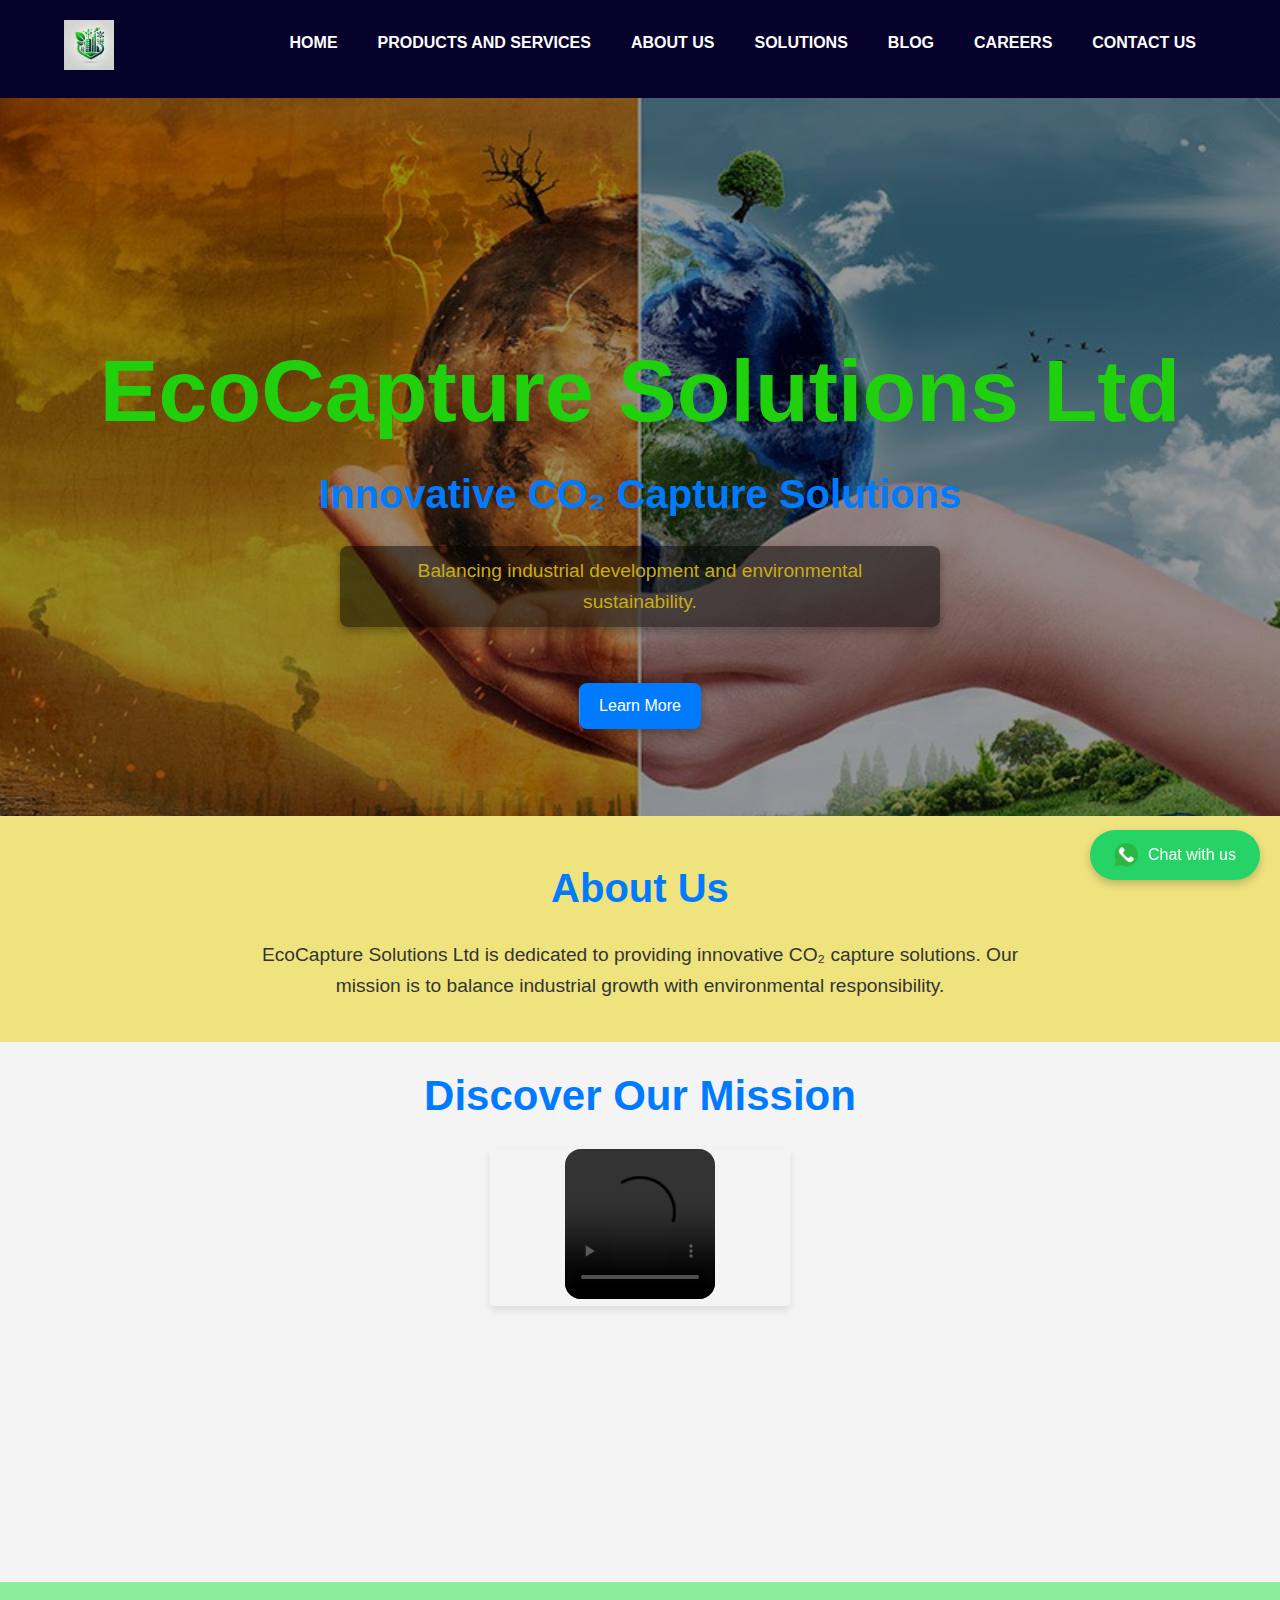
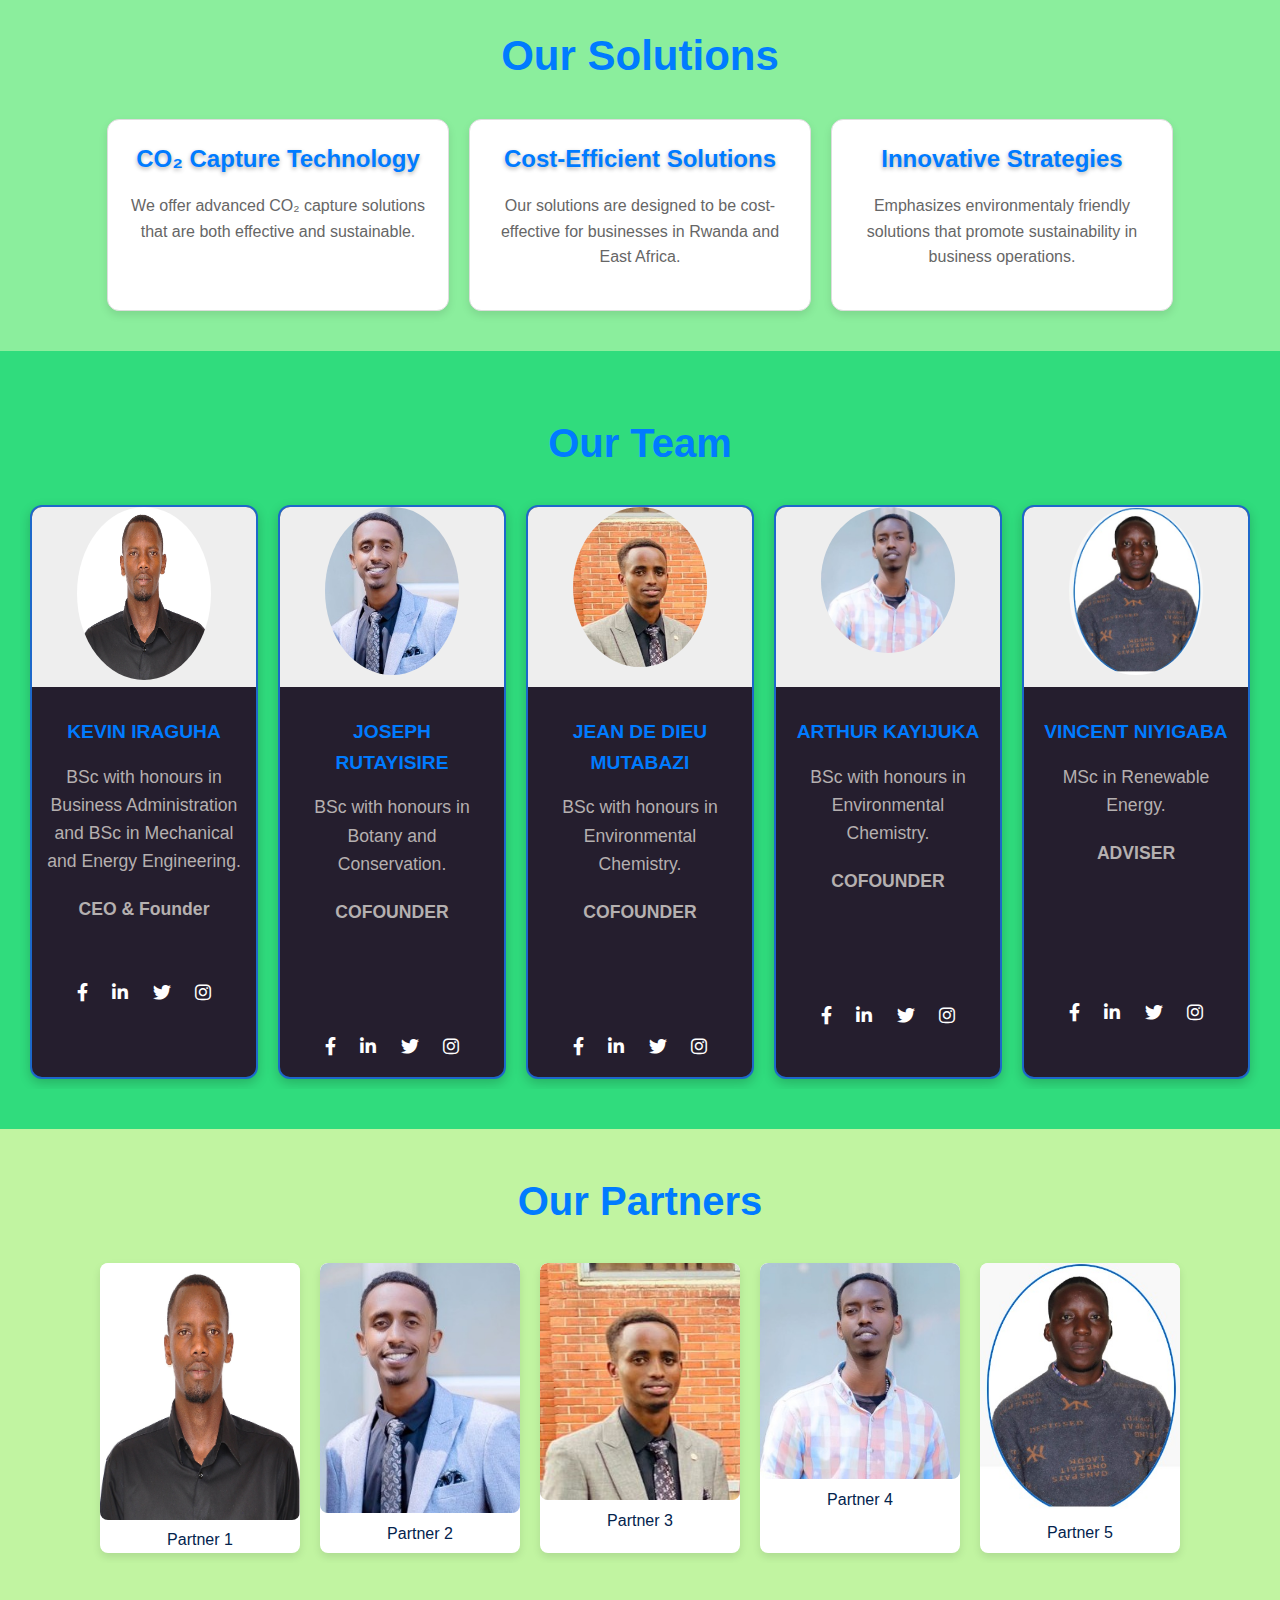
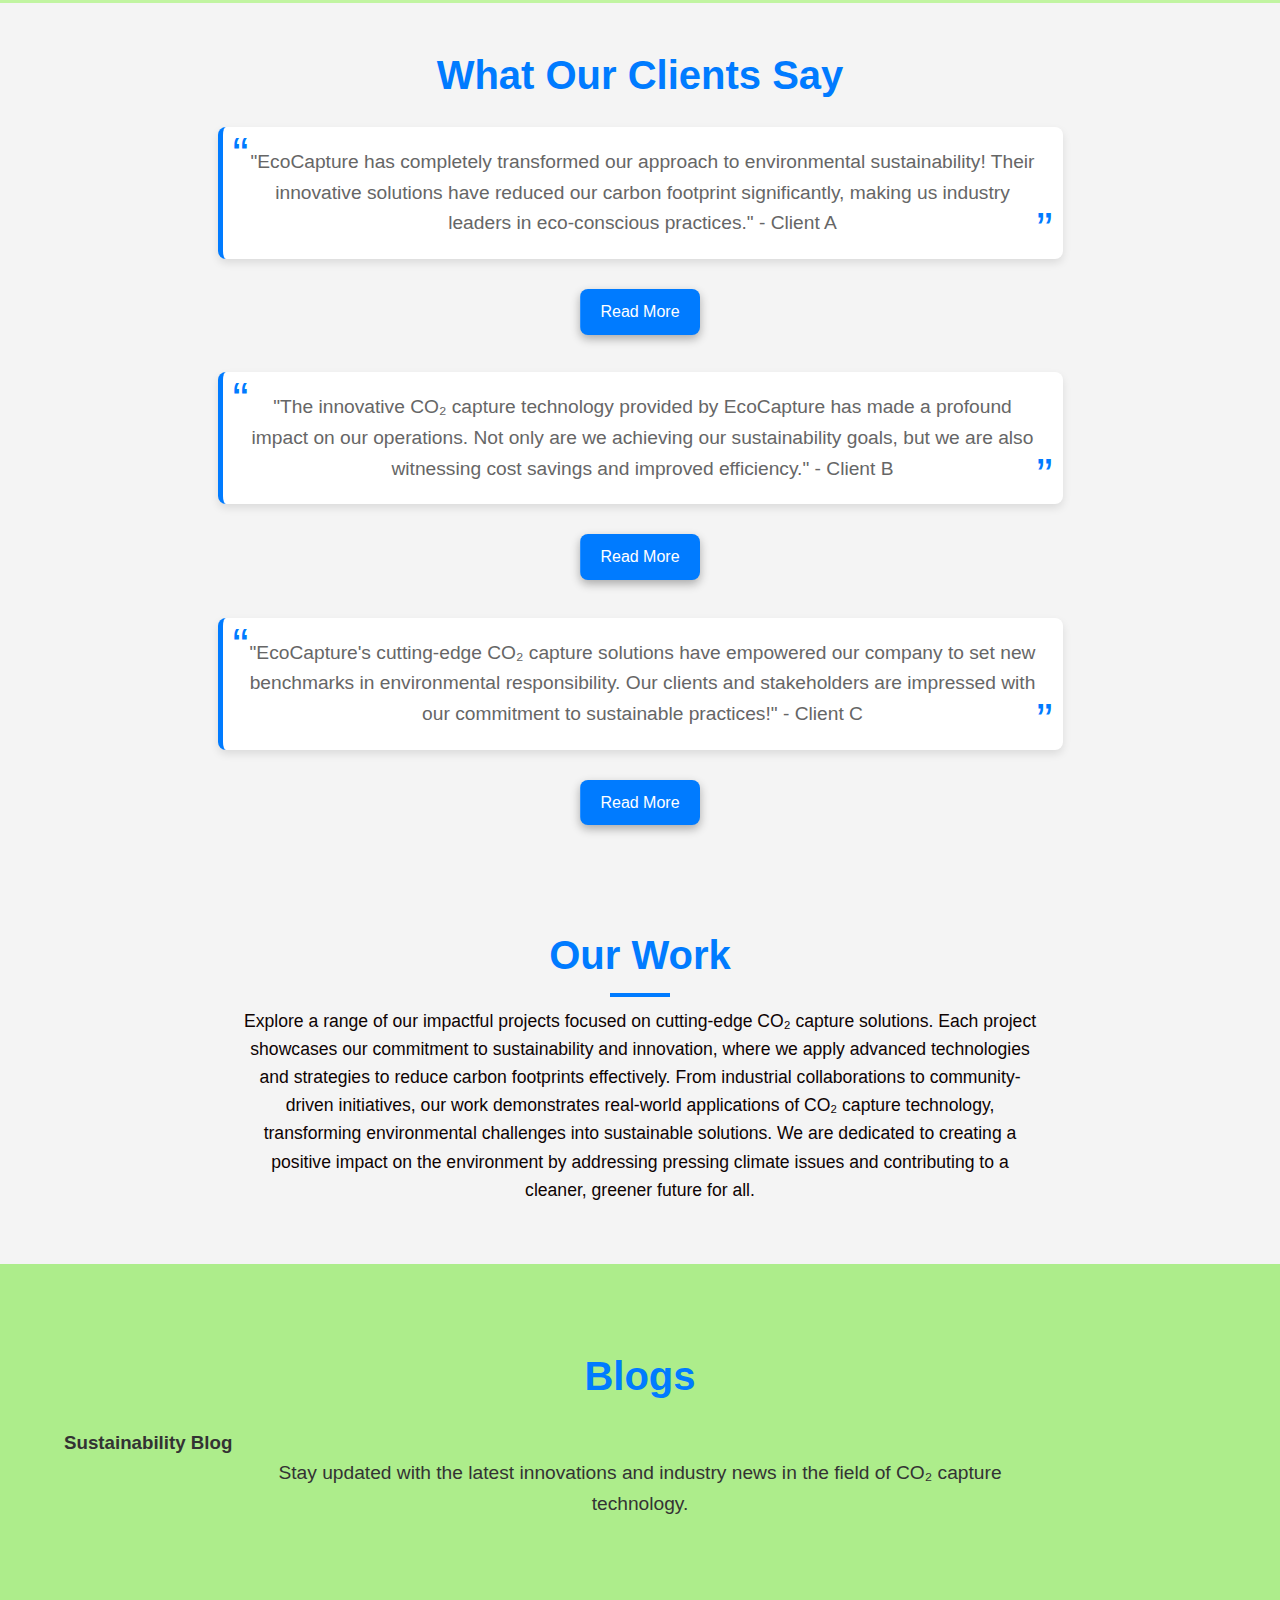
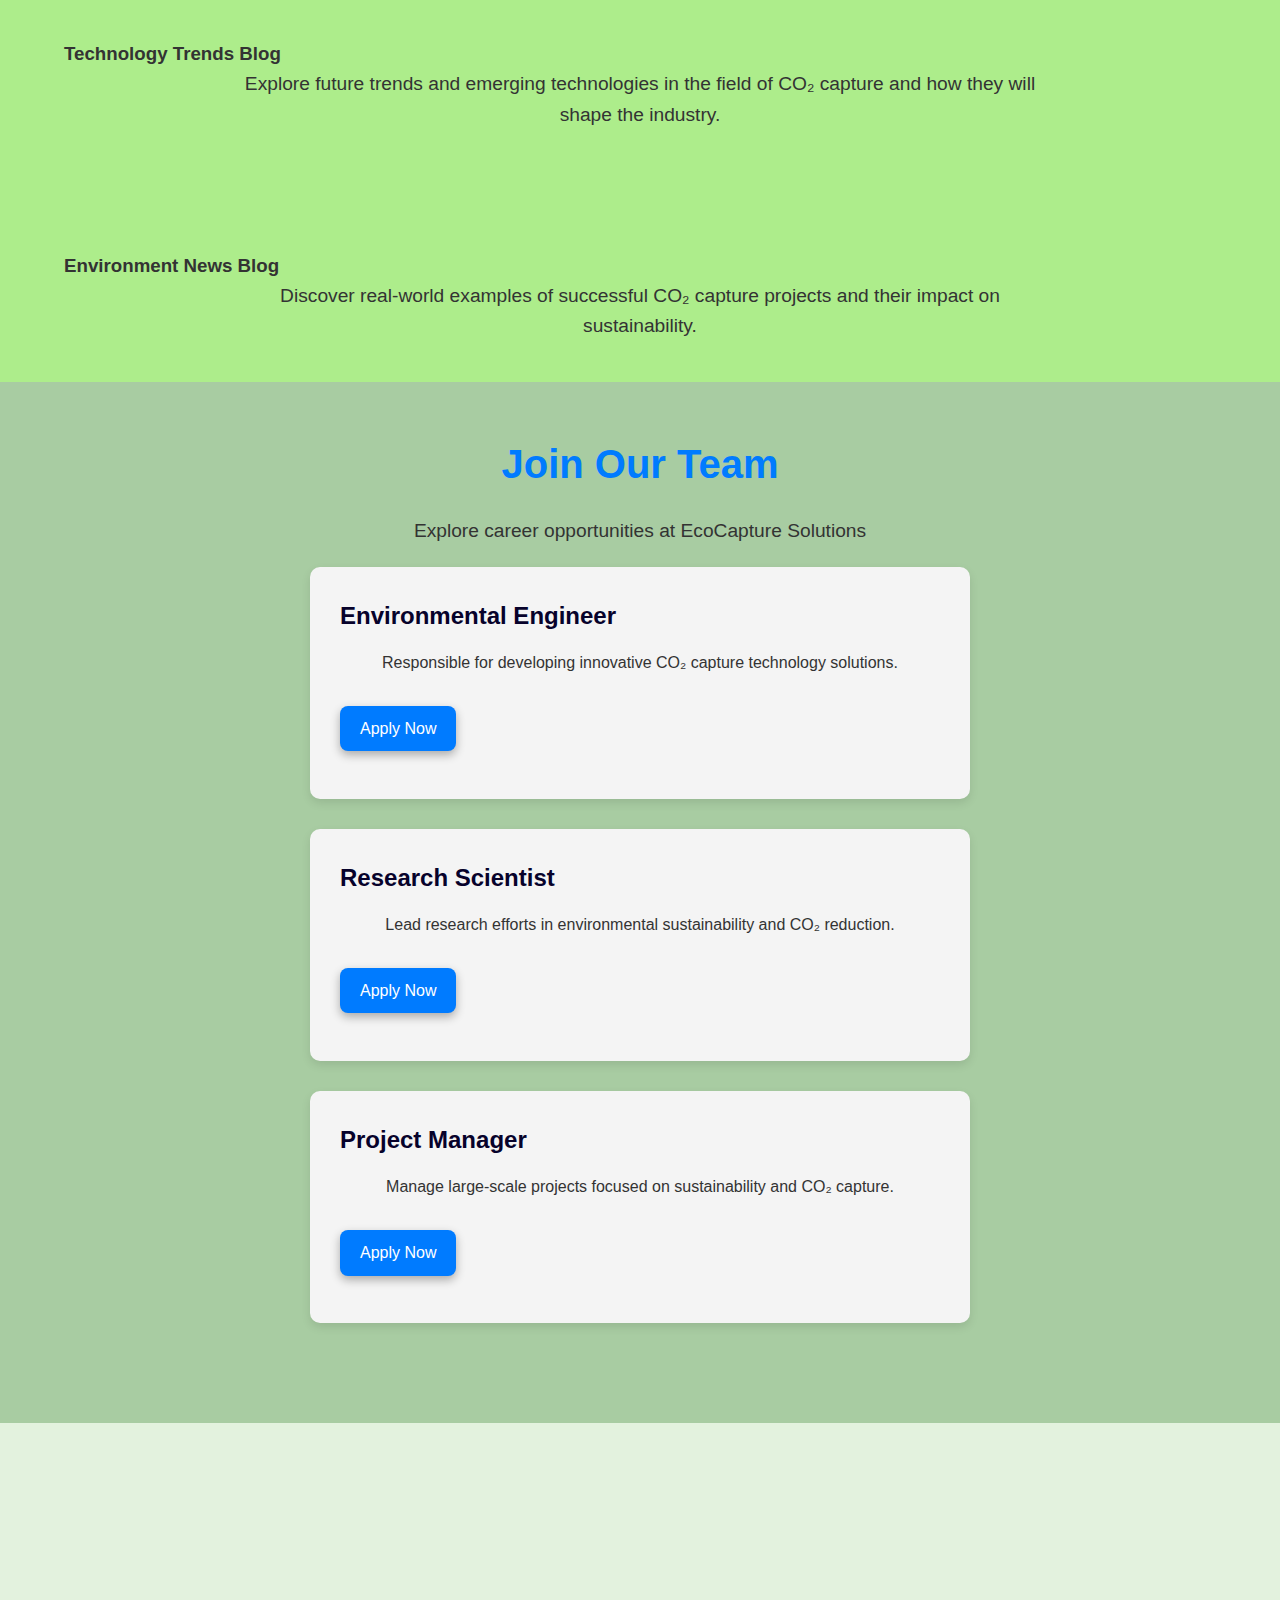
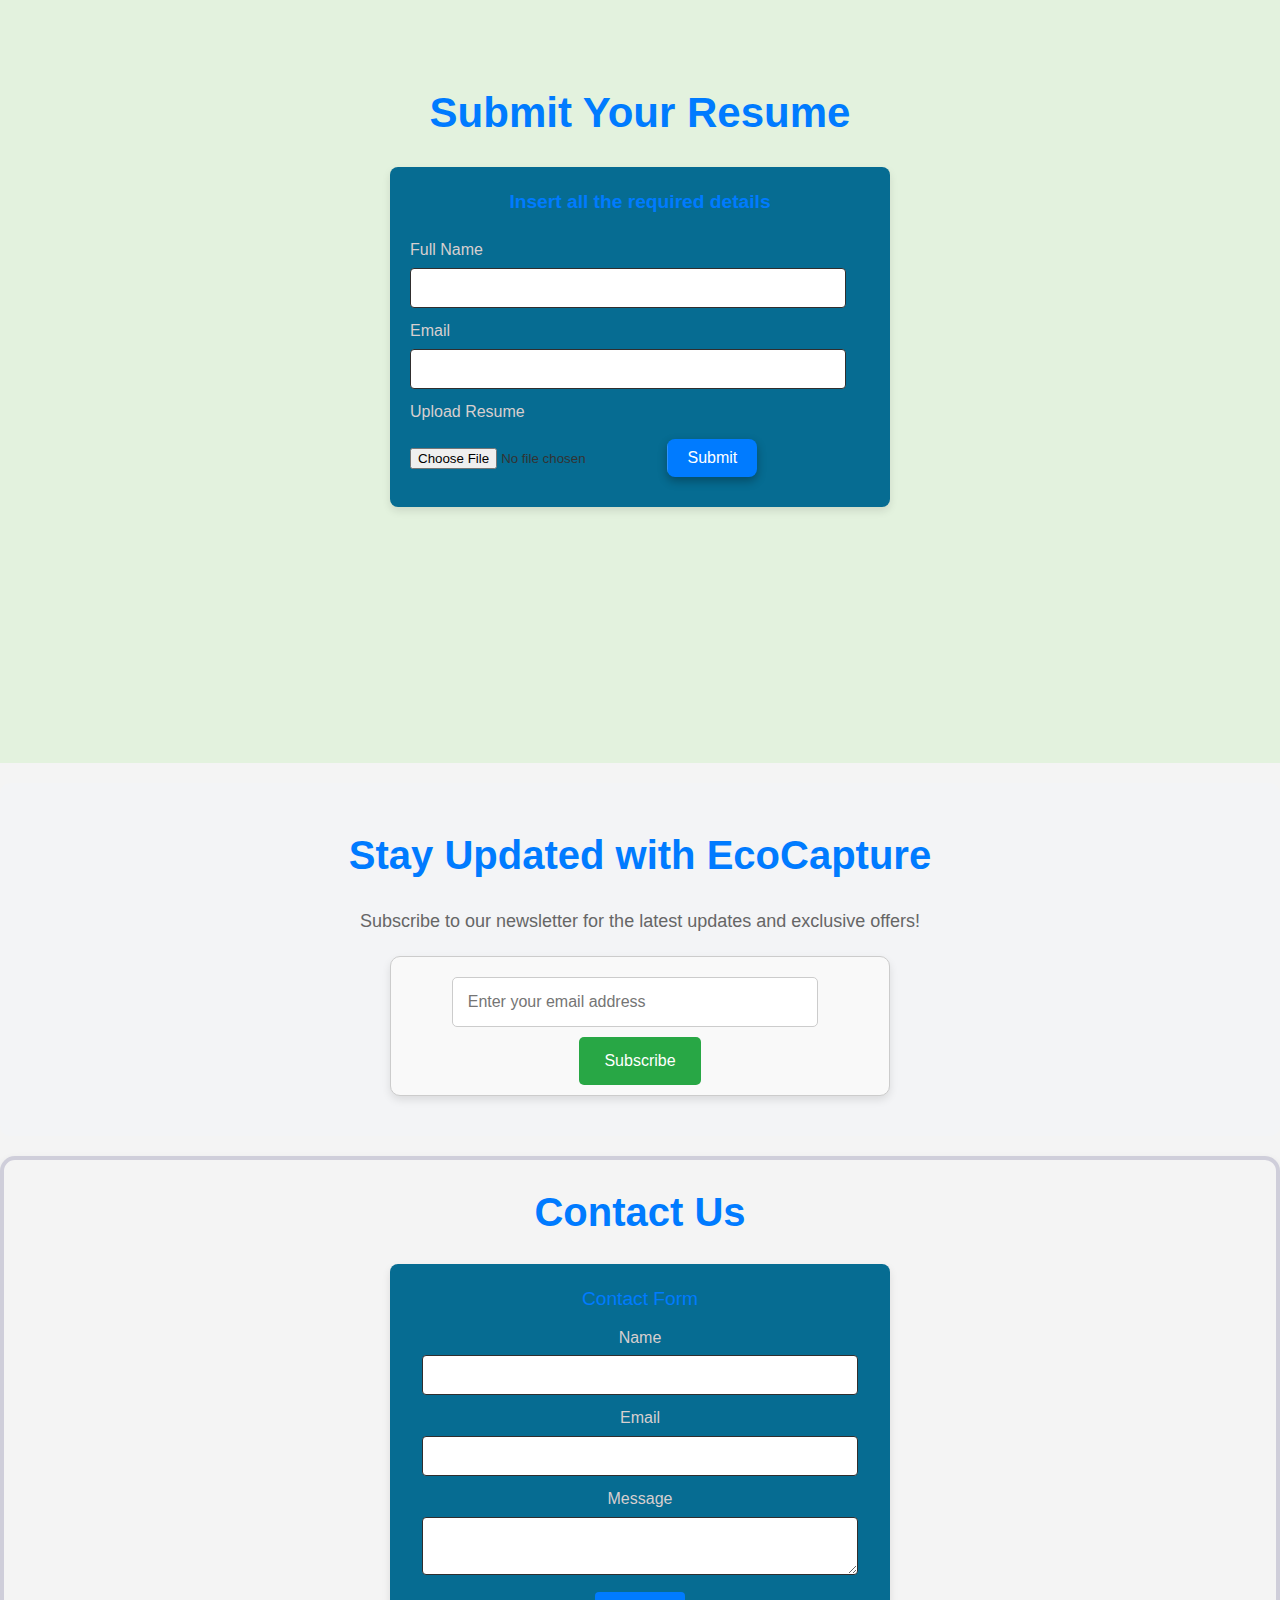
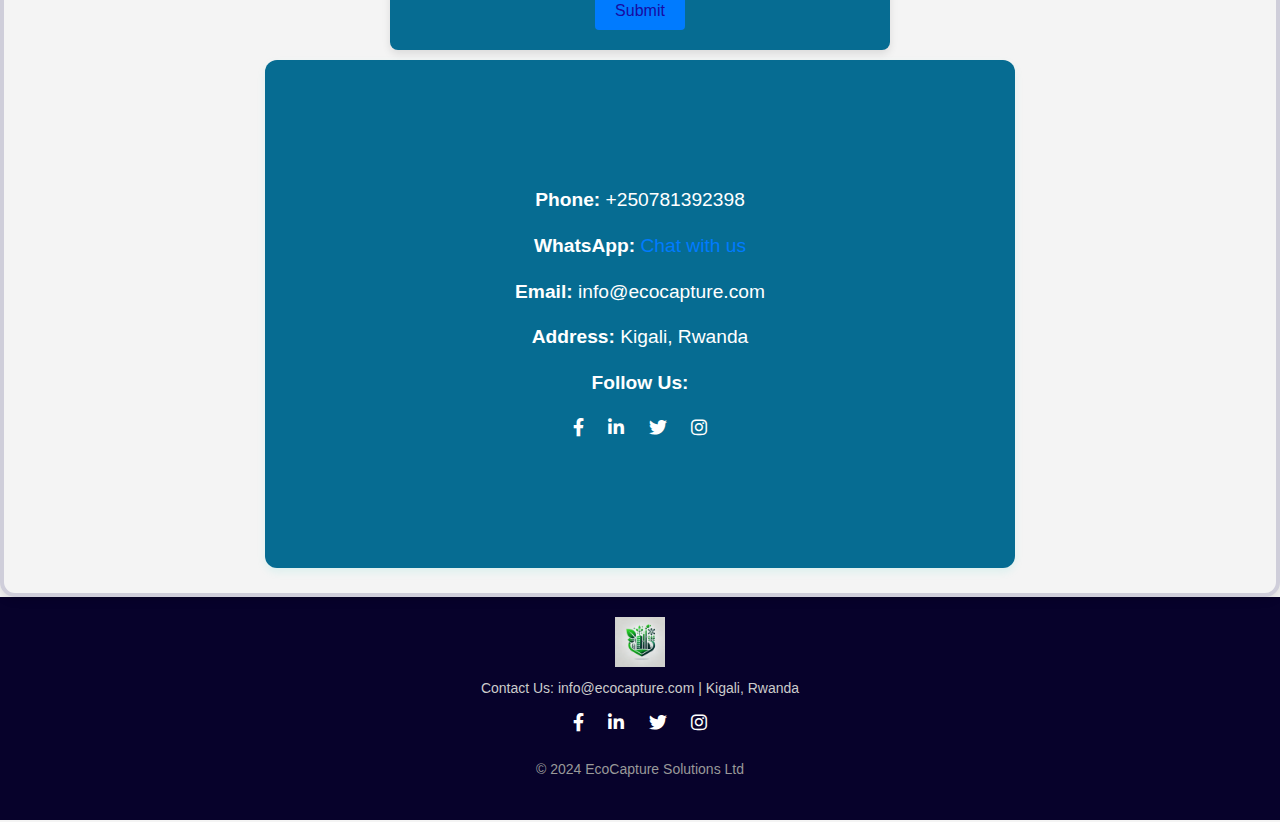
==== commit e6bd98c7: "Update footer" ====
--- a/index.html
+++ b/index.html
@@ -420,7 +420,7 @@
         </form>
         <div class="contact-details">
             <p><strong>Phone:</strong> +250781392398</p>
-            <p><strong>WhatsApp:</strong> <a href="https://wa.me/250788856779" target="_blank">Chat with us</a></p>
+            <p><strong>WhatsApp:</strong> <a href="https://wa.me/250781392398" target="_blank">Chat with us</a></p>
             <p><strong>Email:</strong> info@ecocapture.com</p>
             <p><strong>Address:</strong> Kigali, Rwanda</p>
             <p><strong>Follow Us:</strong></p>
@@ -435,33 +435,80 @@
 </section>
 
      <!-- WhatsApp Chat Button -->
-     <a href="https://wa.me/250788856779" class="whatsapp-button" target="_blank" aria-label="Chat with us on WhatsApp" role="button" aria-pressed="false">
+     <a href="https://wa.me/250781392398" class="whatsapp-button" target="_blank" aria-label="Chat with us on WhatsApp" role="button" aria-pressed="false">
         <img src="images/chat.png" alt="WhatsApp" class="whatsapp-icon">
         <span class="button-text">Chat with us</span>
     </a>
     
 
     <!-- Footer Section -->
-    <footer>
-        <div class="container">
-            <div class="footer-logo">
-                <img src="images/logo.png" alt="EcoCapture Solutions Logo">
-                <p>Contact Us: info@ecocapture.com | Kigali, Rwanda</p>
-            </div>
-            <div class="social-icons">
-                <a href="https://facebook.com" target="_blank"><i class="fab fa-facebook-f"></i></a>
-                <a href="https://linkedin.com" target="_blank"><i class="fab fa-linkedin-in"></i></a>
-                <a href="https://twitter.com" target="_blank"><i class="fab fa-twitter"></i></a>
-                <a href="https://instagram.com" target="_blank"><i class="fab fa-instagram"></i></a>
-            </div>
-        </div>
-        <p>&copy; 2024 EcoCapture Solutions Ltd</p>
-    </footer>
+<footer>
+    <div class="container">
+        <div class="footer-logo">
+            <button class="scroll-to-top" id="scrollToTopBtn">↑</button>
+            <img src="images/logo.png" alt="EcoCapture Solutions Logo">
+            <p>Contact Us: info@ecocapture.com | Kigali, Rwanda</p>
+        </div>
+        <div class="social-icons">
+            <a href="https://facebook.com" target="_blank"><i class="fab fa-facebook-f"></i></a>
+            <a href="https://linkedin.com" target="_blank"><i class="fab fa-linkedin-in"></i></a>
+            <a href="https://twitter.com" target="_blank"><i class="fab fa-twitter"></i></a>
+            <a href="https://instagram.com" target="_blank"><i class="fab fa-instagram"></i></a>
+        </div>
+    </div>
+    <p>&copy; 2024 EcoCapture Solutions Ltd</p>
+</footer>
+
 
     <script>
-        document.getElementById('hamburgerMenu').addEventListener('click', function() {
-            document.getElementById('navMenu').classList.toggle('show-menu');
+       document.addEventListener("DOMContentLoaded", function() {
+    // Mobile Menu Toggle
+    const hamburgerMenu = document.getElementById("hamburgerMenu");
+    const navMenu = document.getElementById("navMenu");
+
+    hamburgerMenu.addEventListener("click", function() {
+        navMenu.classList.toggle("show-menu");
+    });
+
+    // Dropdown Functionality
+    document.querySelectorAll('.dropdown').forEach(dropdown => {
+        dropdown.addEventListener('mouseenter', () => {
+            dropdown.querySelector('.dropdown-content').classList.add('show');
         });
-    </script>
+        dropdown.addEventListener('mouseleave', () => {
+            dropdown.querySelector('.dropdown-content').classList.remove('show');
+        });
+    });
+
+    // Smooth Scroll for Anchor Links
+    document.querySelectorAll('a[href^="#"]').forEach(anchor => {
+        anchor.addEventListener('click', function(e) {
+            e.preventDefault();
+            document.querySelector(this.getAttribute('href')).scrollIntoView({
+                behavior: 'smooth'
+            });
+        });
+    });
+
+    // Scroll to Top Button Functionality
+    const scrollToTopBtn = document.getElementById("scrollToTopBtn");
+    window.addEventListener("scroll", function() {
+        if (window.scrollY > 300) {
+            scrollToTopBtn.style.display = "block"; // Show button
+        } else {
+            scrollToTopBtn.style.display = "none"; // Hide button
+        }
+    });
+
+    // Smooth scroll to the top when button is clicked
+    scrollToTopBtn.addEventListener("click", function() {
+        window.scrollTo({
+            top: 0,
+            behavior: "smooth" // Smooth scroll effect
+        });
+    });
+});
+ </script>
+        
 </body>
 </html>
--- a/index.css
+++ b/index.css
@@ -1,15 +1,14 @@
+/* Smooth scrolling and base reset */
 html {
     scroll-behavior: smooth;
 }
 
-/* Reset some default styles */
 body, h1, h2, h3, p, ul, li, form, fieldset, legend {
     margin: 0;
     padding: 0;
     box-sizing: border-box;
 }
 
-/* Base styles */
 body {
     font-family: Arial, sans-serif;
     line-height: 1.6;
@@ -20,6 +19,7 @@
 a {
     color: #007bff;
     text-decoration: none;
+    transition: background 0.3s ease, color 0.3s ease;
 }
 
 a:hover {
@@ -28,21 +28,21 @@
 
 .container {
     width: 90%;
+    max-width: 1200px;
     margin: 0 auto;
 }
 
-/* Header */
+/* Header and logo */
 header {
-    background: #07022b; /* Updated color */
+    background: #07022b;
     color: #fff;
-    padding: 20px 0; /* Increased header size */
-    position: relative; /* Ensure position relative for dropdowns */
+    padding: 20px 0;
+    position: relative;
 }
 
 .logo {
     height: 50px;
 }
-
 
 /* Navigation */
 nav {
@@ -50,89 +50,125 @@
 }
 
 nav ul {
-    list-style: none; /* Changed from lower-alpha for clarity */
+    list-style: none;
     padding: 0;
     margin: 0;
 }
 
-
 nav ul li {
     display: inline-block;
     position: relative;
-    font-size: 16px; /* Increased font size */
-    text-transform: uppercase; /* Capitalize text */
-    font-weight: bold; /* Corrected from font-style to font-weight */
-}
-
-
-/* Navigation Links */
+    font-size: 16px;
+    text-transform: uppercase;
+    font-weight: bold;
+}
+
 nav ul li a {
     color: #fff;
     padding: 10px 20px;
     display: block;
-    font-size: 16px; /* Increased font size */
-    text-transform: uppercase; /* Capitalize text */
-    text-decoration: none; /* Remove underline */
-    transition: background 0.3s ease, color 0.3s ease; /* Smooth transitions */
+    font-size: 16px;
+    text-transform: uppercase;
+    text-decoration: none;
+    transition: background 0.3s ease, color 0.3s ease;
 }
 
 nav ul li a:hover,
 nav ul li a:focus {
     background: #232301;
-    color: #e0e0e0; /* Lighten text color on hover */
-}
-
-
-
-/* Dropdown Content */
+    color: #e0e0e0;
+}
+
+/* Dropdown styling */
 .dropdown-content {
     display: none;
     position: absolute;
     background: #0e0355;
     min-width: 160px;
     z-index: 1;
-    opacity: 0; /* Start hidden */
-    transition: opacity 0.3s ease, transform 0.3s ease; /* Smooth transitions */
-    transform: translateY(-10px); /* Initial position for animation */
-    box-shadow: 0 4px 8px rgba(0, 0, 0, 0.2); /* Add shadow */
-    border-radius: 5px; /* Rounded corners */
-}
-
-/* Show Dropdown Content with Transitions */
+    opacity: 0;
+    transition: opacity 0.3s ease, transform 0.3s ease;
+    transform: translateY(-10px);
+    box-shadow: 0 4px 8px rgba(0, 0, 0, 0.2);
+    border-radius: 5px;
+}
+
 .dropdown:hover .dropdown-content {
-    display: block; /* Show dropdown */
-    opacity: 1; /* Fully visible */
-    transform: translateY(0); /* Move to its original position */
-}
-
-/* Dropdown Links */
+    display: block;
+    opacity: 1;
+    transform: translateY(0);
+}
+
 .dropdown-content a {
     color: #ffffff;
     padding: 12px 16px;
     display: block;
-    text-decoration: none; /* Remove underline */
-    transition: background 0.3s ease, color 0.3s ease; /* Smooth transitions */
+    text-decoration: none;
 }
 
 .dropdown-content a:hover {
     background: #055c79;
-    color: #e0e0e0; /* Lighten text color on hover */
-}
-
-/* Dropdown Section Title */
-.dropdown-section-title {
-    font-weight: bold;
-    padding: 10px 16px;
-    color: #ffffff; /* Ensure text color matches */
-    border-bottom: 1px solid #ffffff; /* Add border for separation */
-    transition: background 0.3s ease; /* Smooth background change */
-}
-
-.dropdown-section-title:hover {
-    background: #1a0e4e; /* Darker background on hover */
-}
-
-
+    color: #e0e0e0;
+}
+
+/* Hamburger menu for mobile */
+.hamburger-menu {
+    display: none;
+    font-size: 24px;
+    cursor: pointer;
+}
+
+.show-menu {
+    display: block;
+}
+
+/* Responsive adjustments */
+@media (min-width: 768px) {
+    nav ul {
+        display: flex;
+    }
+    .hamburger-menu {
+        display: none;
+    }
+}
+
+@media (max-width: 767px) {
+    nav ul {
+        display: none;
+        flex-direction: column;
+    }
+    .hamburger-menu {
+        display: block;
+    }
+    .show-menu {
+        display: block;
+    }
+}
+
+/* Additional elements: forms, buttons */
+.sign-in-form, .login-form {
+    max-width: 300px;
+    margin: 20px auto;
+    padding: 20px;
+    border: 1px solid #ccc;
+    border-radius: 10px;
+    background-color: #f9f9f9;
+}
+
+.sign-in-form input, .login-form input {
+    width: 100%;
+    padding: 10px;
+    margin: 10px 0;
+}
+
+.subscribe-btn {
+    padding: 10px 20px;
+    background-color: #28a745;
+    color: white;
+    border: none;
+    border-radius: 5px;
+    cursor: pointer;
+}
 
 
 /* Hero Section */
@@ -1508,6 +1544,28 @@
     transform: scale(1.2); 
 }
 
+
+.scroll-to-top {
+    position: fixed;
+    bottom: 20px; /* Distance from the bottom of the viewport */
+    left: 60%; /* Center horizontally */
+    transform: translateX(-50%); /* Offset the button to center it */
+    background-color: #007bff; /* Button background color */
+    color: white; /* Button text color */
+    border: none;
+    border-radius: 5px;
+    padding: 10px 15px;
+    font-size: 24px; /* Font size for the arrow */
+    cursor: pointer;
+    display: none; /* Hidden by default */
+    transition: background-color 0.3s ease; /* Smooth background color change */
+}
+
+.scroll-to-top:hover {
+    background-color: #0056b3; /* Darker shade on hover */
+}
+
+
 /* WhatsApp Button */
 .whatsapp-button {
     position: fixed;
